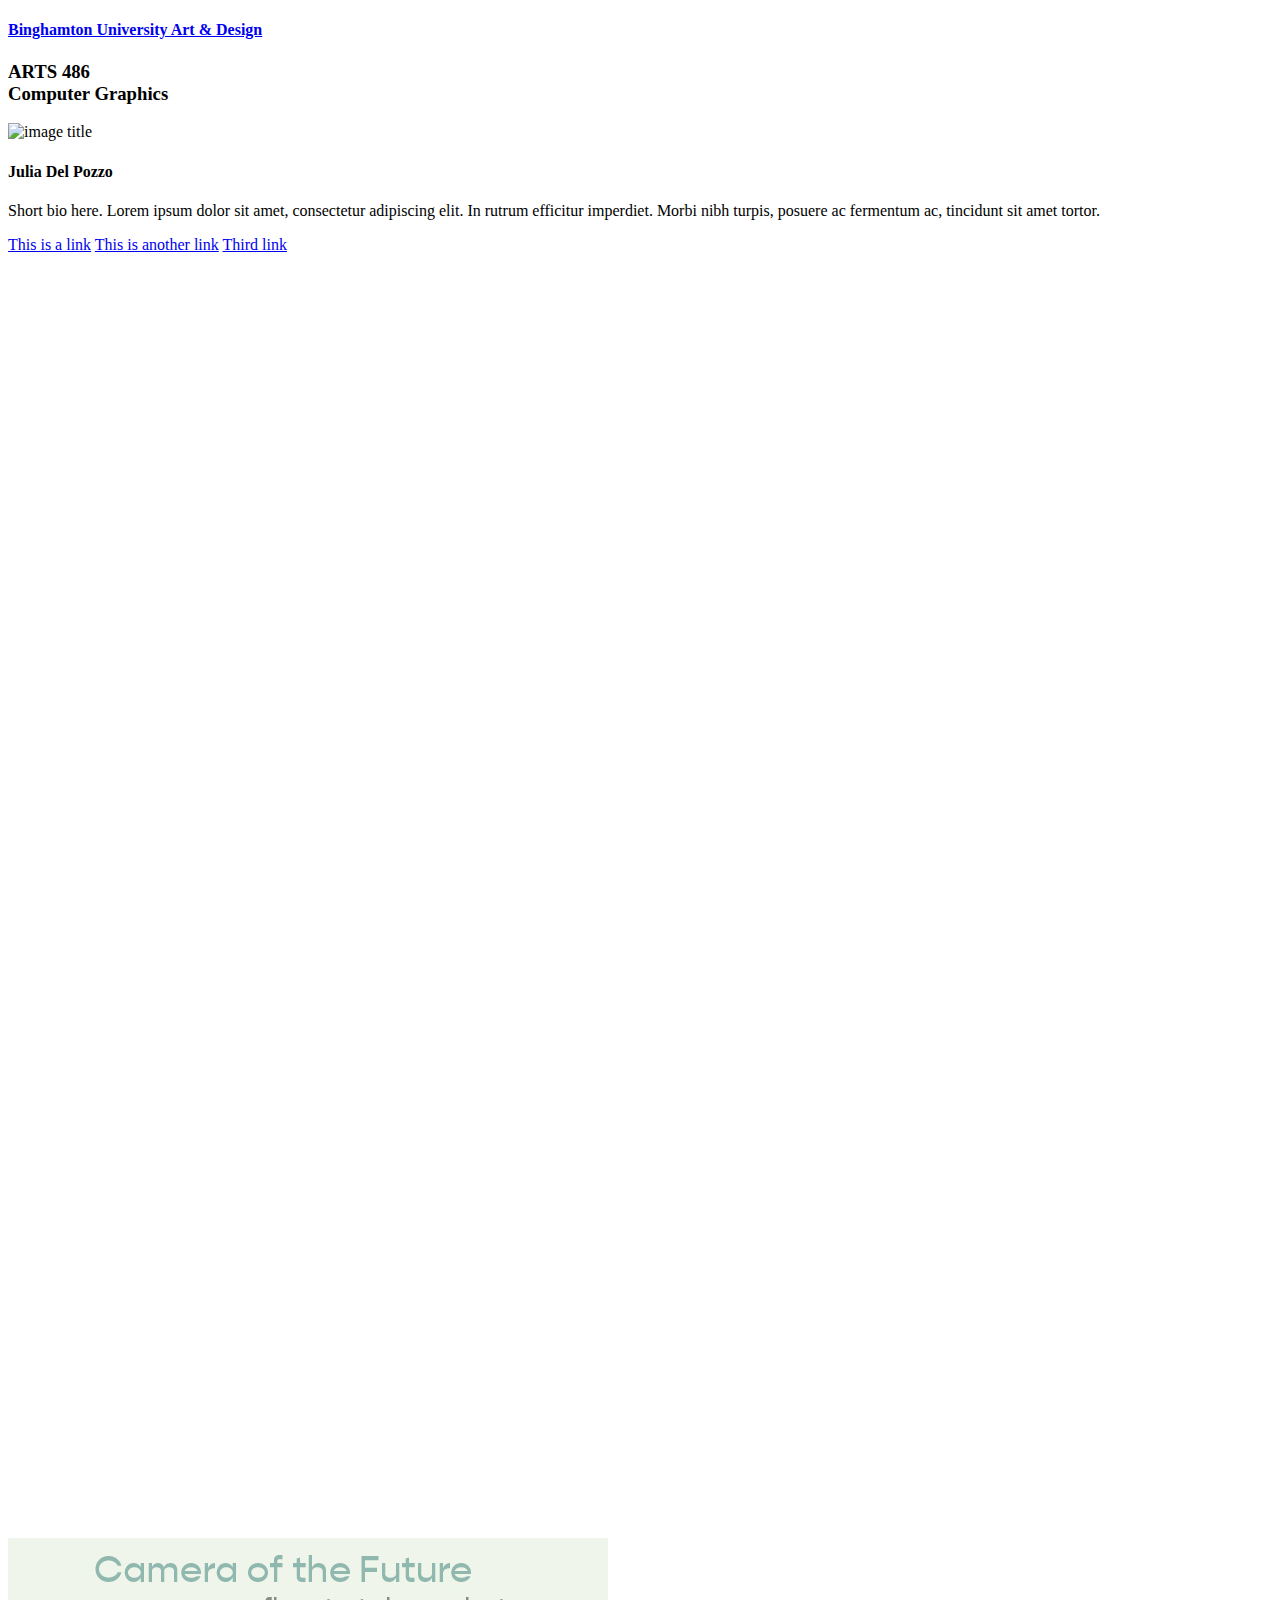
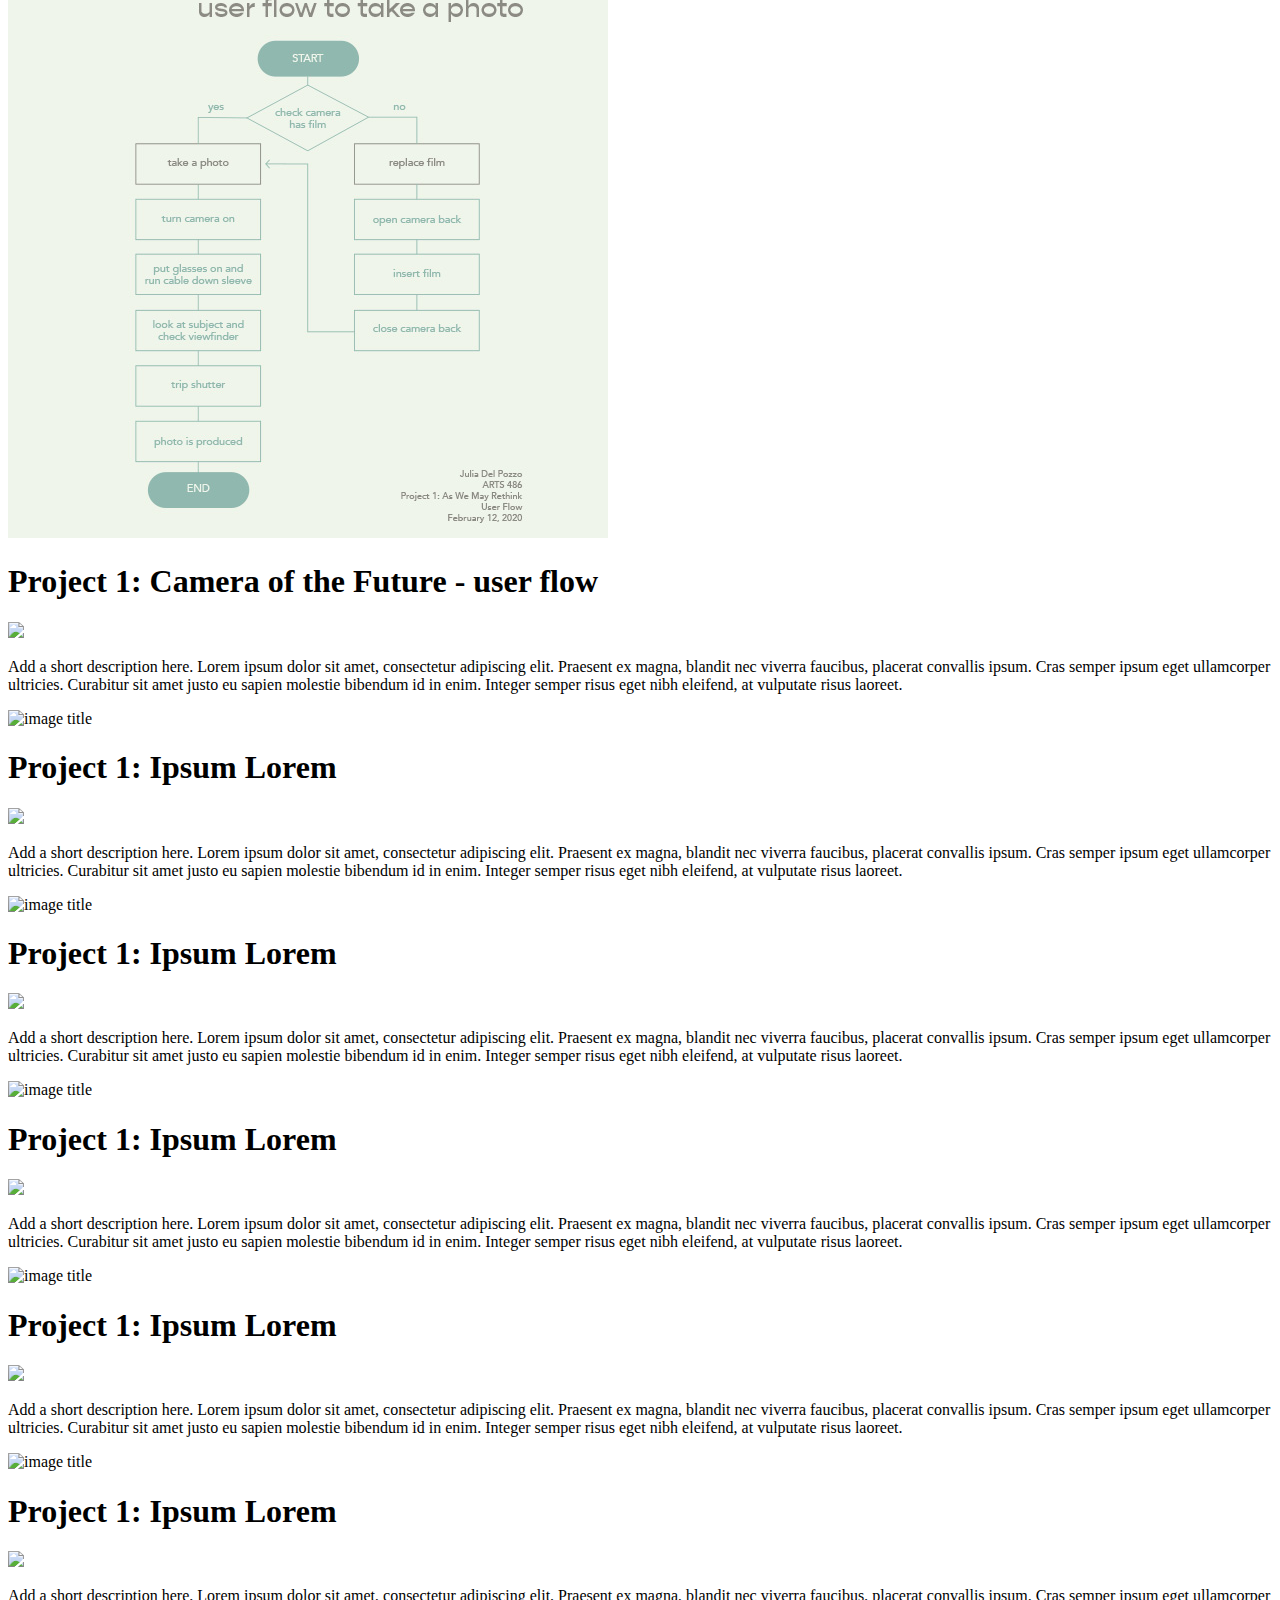
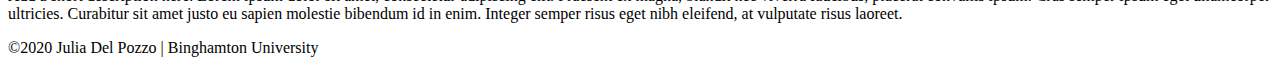
==== index.html @ 7886315d "updated user flow" ====
<!doctype html>
<html lang="en">
	<head>
		<meta charset="utf-8">
    <meta name="viewport" content="width=device-width, initial-scale=1.0">
		<title>ARTS 486 Journal | Julia Del Pozzo</title>
		<link rel="stylesheet" href="css/normalize.css">
		<link rel="stylesheet" href="css/grid-utils.css">
		<link rel="stylesheet" href="css/style.css">
		<link href="https://fonts.googleapis.com/css?family=Roboto|Roboto+Mono:300,700,700i&display=fallback" rel="stylesheet">
		<script src="https://cdnjs.cloudflare.com/ajax/libs/jquery/3.4.1/jquery.min.js" integrity="sha256-CSXorXvZcTkaix6Yvo6HppcZGetbYMGWSFlBw8HfCJo=" crossorigin="anonymous"></script>
		<script src="js/main.js"></script>
	</head>

	<body>

		<div id="masthead">
			<h4><a href="http://binghamton-design.com/">Binghamton University Art & Design</a></h4>
		</div>

		<div class="wrapper">

			<div class="grid thumbs">

				<div class="width-12-12-m width-4-12 height-8" id="aside">
					<div class="aside-holder">
						<div class="thumb-box">
							<h3>ARTS 486<br />
							Computer Graphics</h3>
							<div class="half">
								<img class="r-image" src="https://via.placeholder.com/700" title="image title" />
							</div>
							<div class="half">
								<h4>Julia Del Pozzo</h4>
								<p>Short bio here. Lorem ipsum dolor sit amet, consectetur adipiscing elit. In rutrum efficitur imperdiet. Morbi nibh turpis, posuere ac fermentum ac, tincidunt sit amet tortor.</p>
								<p>
									<a href="http://binghamton.edu" target="_blank">This is a link</a> <a href="http://binghamton.edu" target="_blank">This is another link</a> <a href="http://binghamton.edu" target="_blank">Third link</a>
								</p>
							</div>
						</div>
					</div>
				</div>

				<div class="overlay-holder hidden">
					<div class="overlay">
						<div class="close-holder"><div title="close" id="close"><svg id="close-icon" data-name="close-icon" xmlns="http://www.w3.org/2000/svg" viewBox="0 0 23.21 23.21"><title>close</title><line x1="1" y1="1" x2="22.21" y2="22.21" stroke-linecap="round" stroke-miterlimit="10" stroke-width="2"/><line x1="1" y1="22.21" x2="22.21" y2="1" stroke-linecap="round" stroke-miterlimit="10" stroke-width="2"/></svg></div></div>
						<div class="body">
						</div>
					</div>
				</div>

				<div class="width-6-12-m width-4-12 thumb">
					<img class="r-image" src="images/user-flow-thumb.jpg" title="user flow thumbnail" />
					<div class="body">
						<h1>Project 1:  Camera of the Future - user flow</h1>
						<p><img class="r-image" src="https://via.placeholder.com/1600x900"></p>
						<p>Add a short description here. Lorem ipsum dolor sit amet, consectetur adipiscing elit. Praesent ex magna, blandit nec viverra faucibus, placerat convallis ipsum. Cras semper ipsum eget ullamcorper ultricies. Curabitur sit amet justo eu sapien molestie bibendum id in enim. Integer semper risus eget nibh eleifend, at vulputate risus laoreet. 
						</p>
					</div>
				</div>
				<div class="width-6-12-m width-4-12 thumb">
					<img class="r-image" src="https://via.placeholder.com/600" title="image title" />
					<div class="body">
						<h1>Project 1:  Ipsum Lorem</h1>
						<p><img class="r-image" src="https://via.placeholder.com/1600x900"></p>
						<p>Add a short description here. Lorem ipsum dolor sit amet, consectetur adipiscing elit. Praesent ex magna, blandit nec viverra faucibus, placerat convallis ipsum. Cras semper ipsum eget ullamcorper ultricies. Curabitur sit amet justo eu sapien molestie bibendum id in enim. Integer semper risus eget nibh eleifend, at vulputate risus laoreet.
						</p>
					</div>
				</div>
				<div class="width-6-12-m width-4-12 thumb">
					<img class="r-image" src="https://via.placeholder.com/600" title="image title" />
					<div class="body">
						<h1>Project 1:  Ipsum Lorem</h1>
						<p><img class="r-image" src="https://via.placeholder.com/1600x900"></p>
						<p>Add a short description here. Lorem ipsum dolor sit amet, consectetur adipiscing elit. Praesent ex magna, blandit nec viverra faucibus, placerat convallis ipsum. Cras semper ipsum eget ullamcorper ultricies. Curabitur sit amet justo eu sapien molestie bibendum id in enim. Integer semper risus eget nibh eleifend, at vulputate risus laoreet.
						</p>
					</div>
				</div>
				<div class="width-6-12-m width-4-12 thumb">
					<img class="r-image" src="https://via.placeholder.com/600" title="image title" />
					<div class="body">
						<h1>Project 1:  Ipsum Lorem</h1>
						<p><img class="r-image" src="https://via.placeholder.com/1600x900"></p>
						<p>Add a short description here. Lorem ipsum dolor sit amet, consectetur adipiscing elit. Praesent ex magna, blandit nec viverra faucibus, placerat convallis ipsum. Cras semper ipsum eget ullamcorper ultricies. Curabitur sit amet justo eu sapien molestie bibendum id in enim. Integer semper risus eget nibh eleifend, at vulputate risus laoreet.
						</p>
					</div>
				</div>
				<div class="width-6-12-m width-4-12 thumb">
					<img class="r-image" src="https://via.placeholder.com/600" title="image title" />
					<div class="body">
						<h1>Project 1:  Ipsum Lorem</h1>
						<p><img class="r-image" src="https://via.placeholder.com/1600x900"></p>
						<p>Add a short description here. Lorem ipsum dolor sit amet, consectetur adipiscing elit. Praesent ex magna, blandit nec viverra faucibus, placerat convallis ipsum. Cras semper ipsum eget ullamcorper ultricies. Curabitur sit amet justo eu sapien molestie bibendum id in enim. Integer semper risus eget nibh eleifend, at vulputate risus laoreet.
						</p>
					</div>
				</div>
				<div class="width-6-12-m width-4-12 thumb">
					<img class="r-image" src="https://via.placeholder.com/600" title="image title" />
					<div class="body">
						<h1>Project 1:  Ipsum Lorem</h1>
						<p><img class="r-image" src="https://via.placeholder.com/1600x900"></p>
						<p>Add a short description here. Lorem ipsum dolor sit amet, consectetur adipiscing elit. Praesent ex magna, blandit nec viverra faucibus, placerat convallis ipsum. Cras semper ipsum eget ullamcorper ultricies. Curabitur sit amet justo eu sapien molestie bibendum id in enim. Integer semper risus eget nibh eleifend, at vulputate risus laoreet.
						</p>
					</div>
				</div>
			</div>
		</div>

		<div id="footer">
			<p>©2020 Julia Del Pozzo | Binghamton University</p>
		</div>

	</body>
</html>
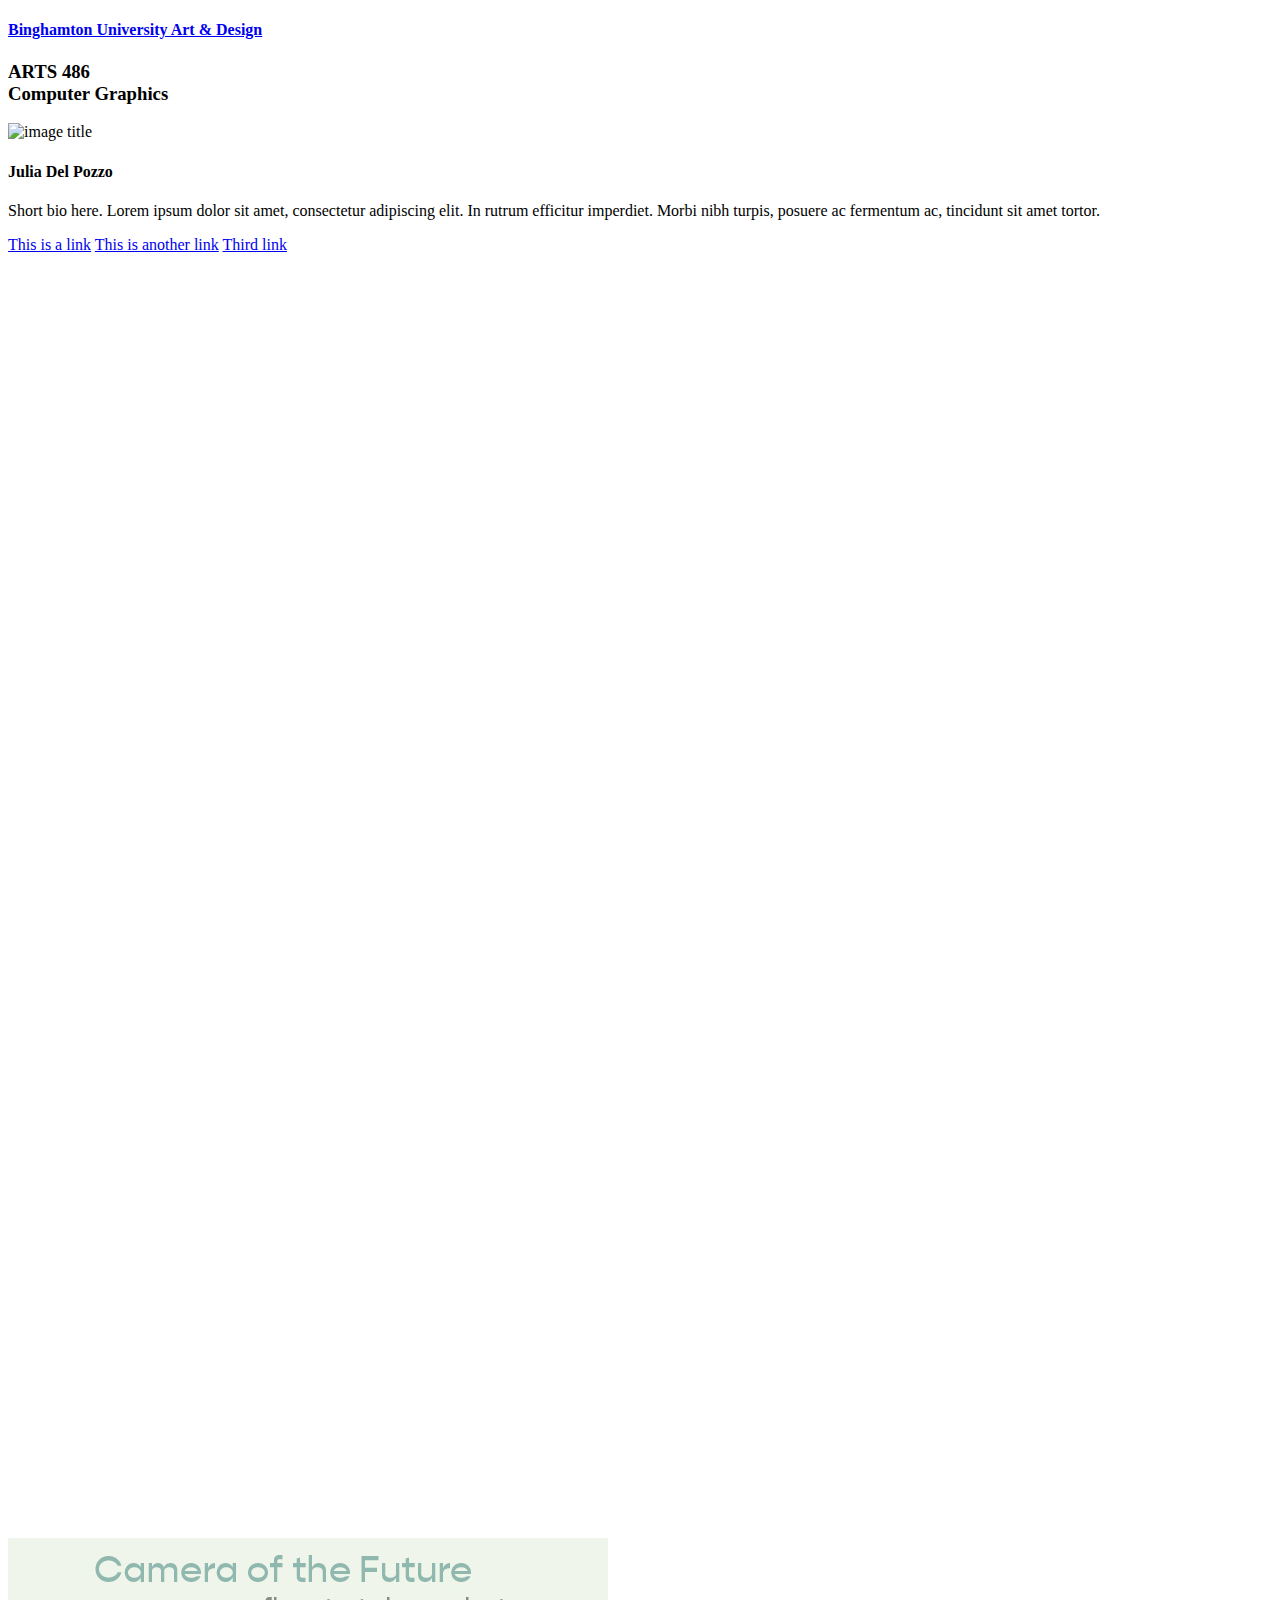
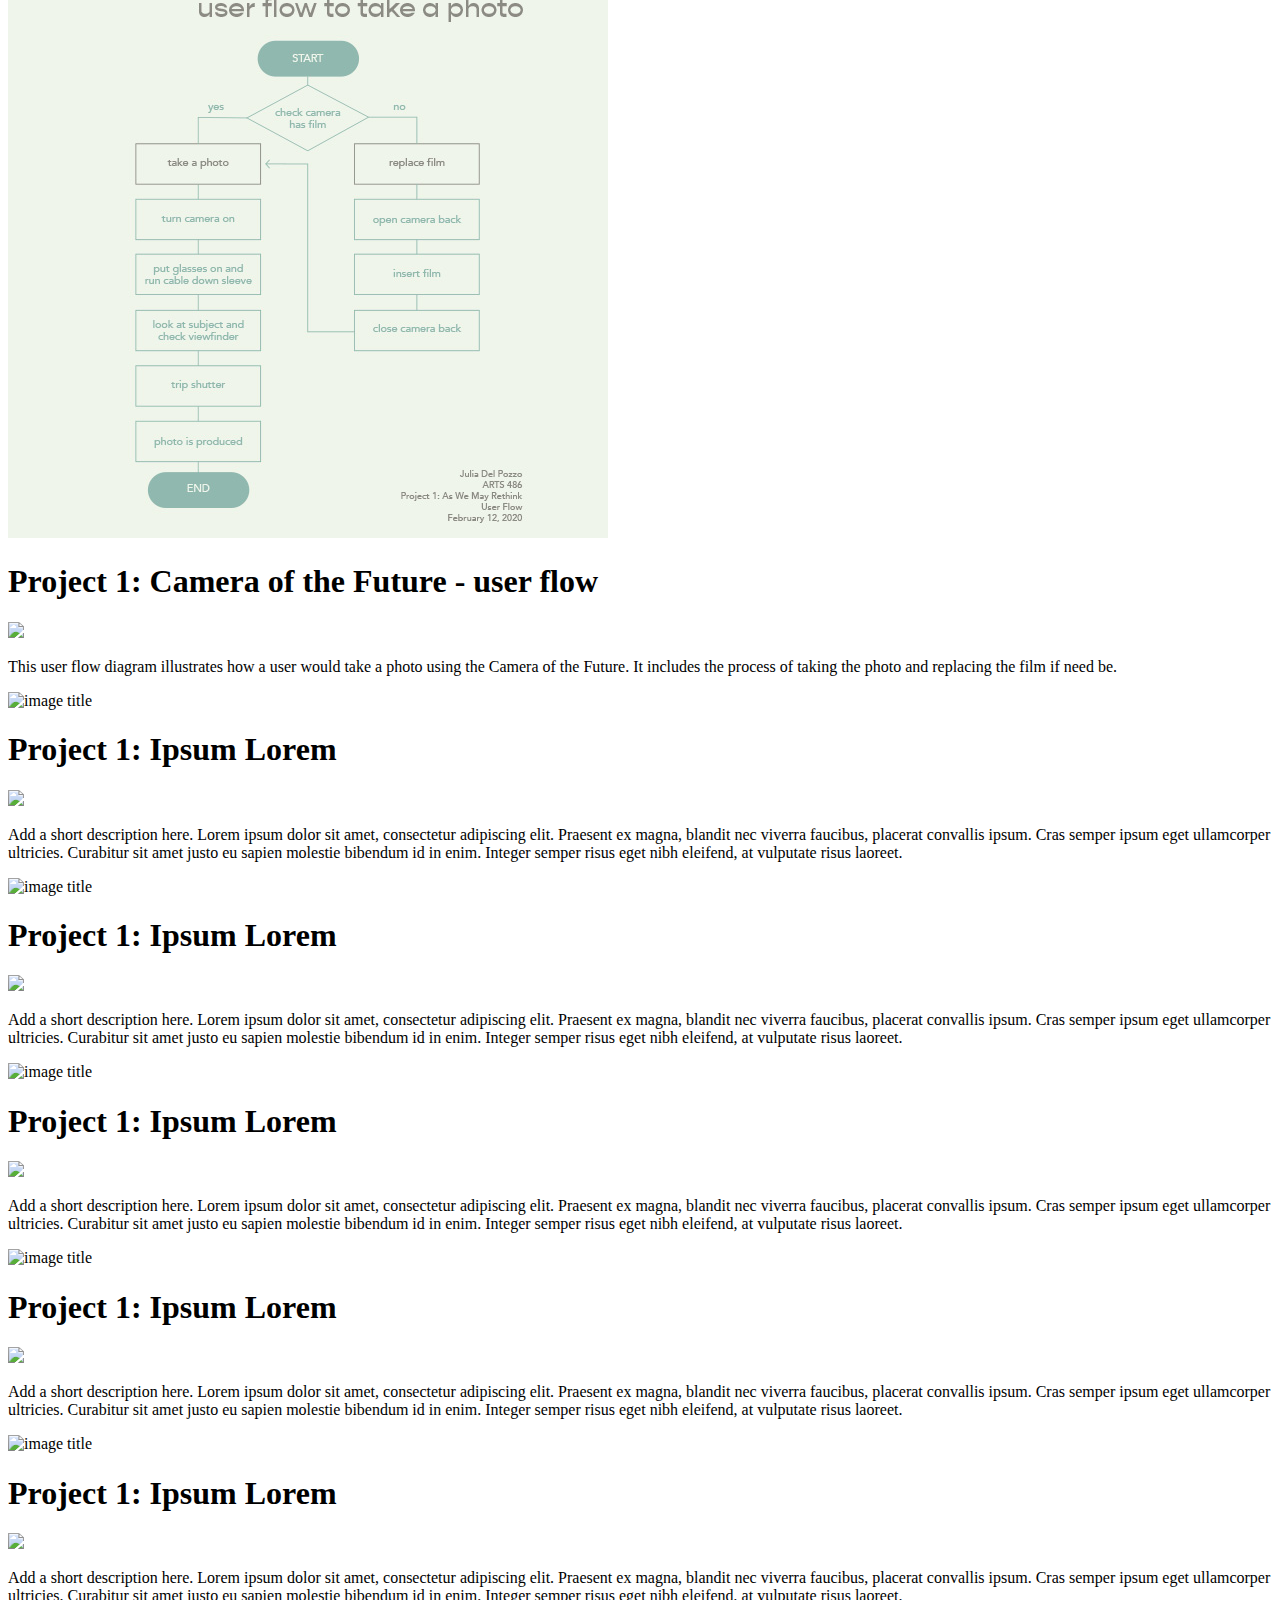
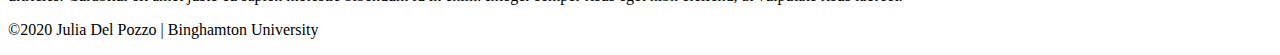
==== commit 24941bdf: "updated description for user flow" ====
--- a/index.html
+++ b/index.html
@@ -53,8 +53,8 @@
 					<img class="r-image" src="images/user-flow-thumb.jpg" title="user flow thumbnail" />
 					<div class="body">
 						<h1>Project 1:  Camera of the Future - user flow</h1>
-						<p><img class="r-image" src="https://via.placeholder.com/1600x900"></p>
-						<p>Add a short description here. Lorem ipsum dolor sit amet, consectetur adipiscing elit. Praesent ex magna, blandit nec viverra faucibus, placerat convallis ipsum. Cras semper ipsum eget ullamcorper ultricies. Curabitur sit amet justo eu sapien molestie bibendum id in enim. Integer semper risus eget nibh eleifend, at vulputate risus laoreet. 
+						<p><img class="r-image" src="images/user-flow.pdf"></p>
+						<p>This user flow diagram illustrates how a user would take a photo using the Camera of the Future. It includes the process of taking the photo and replacing the film if need be. 
 						</p>
 					</div>
 				</div>
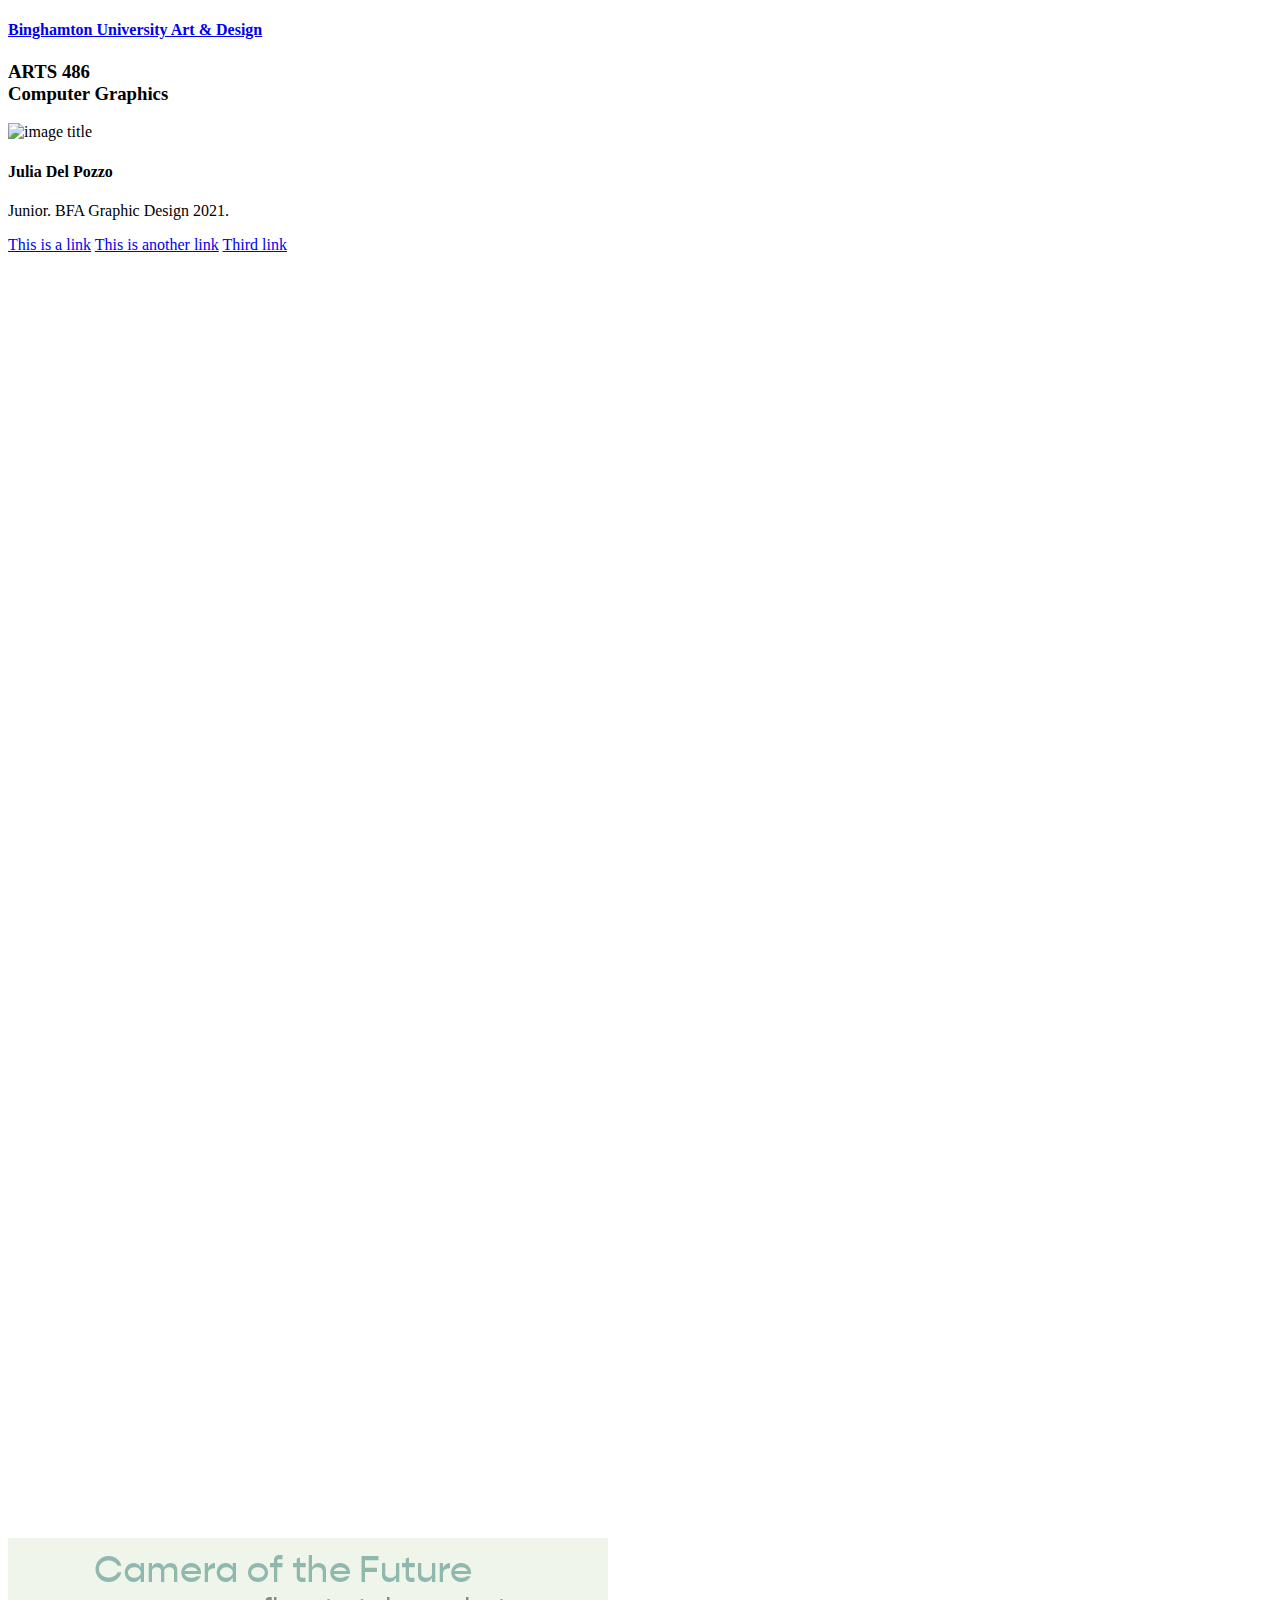
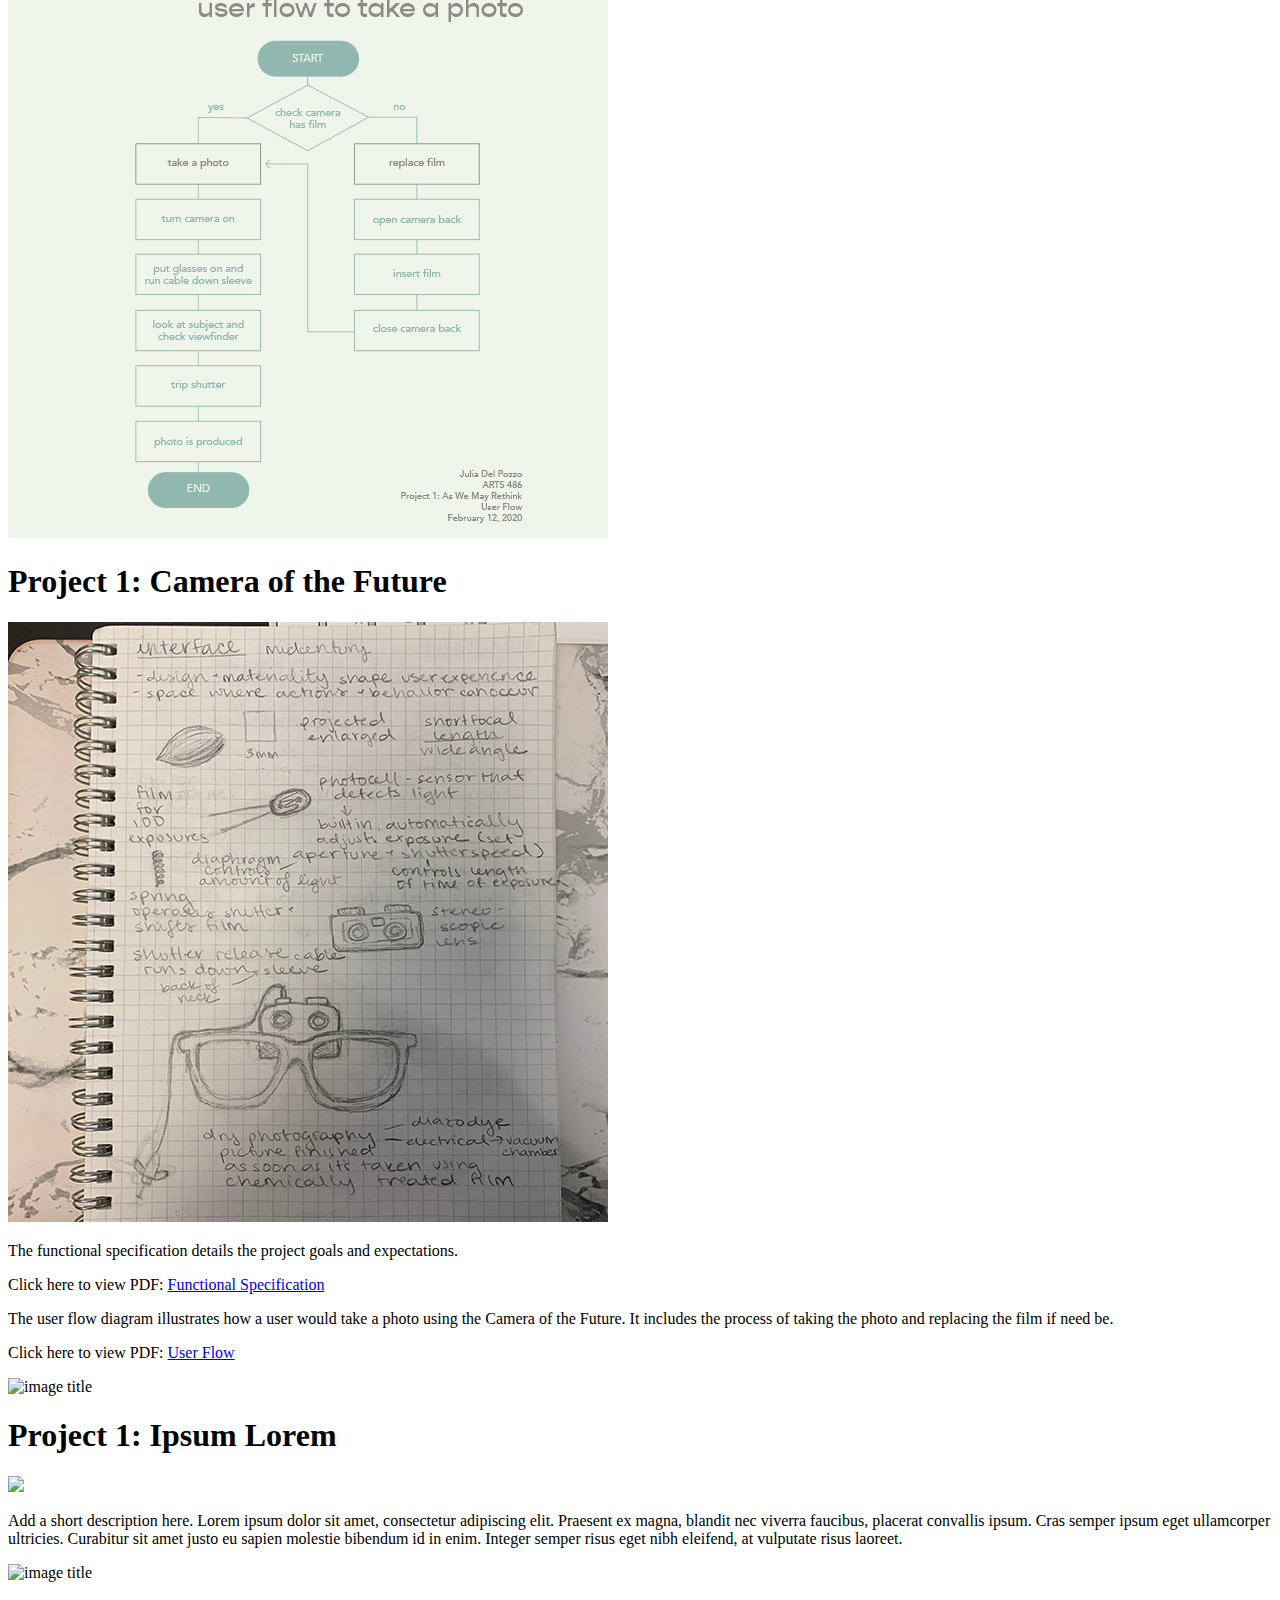
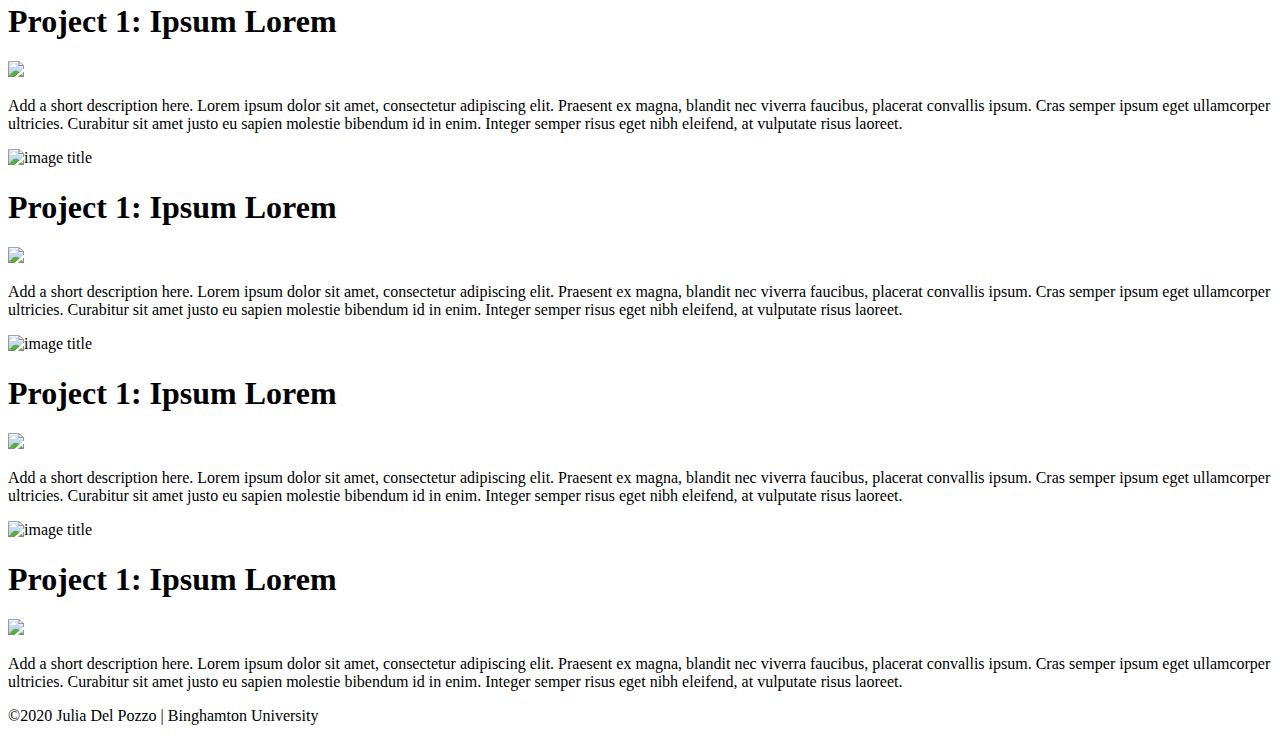
==== commit fee957f7: "added to project 1" ====
--- a/index.html
+++ b/index.html
@@ -32,7 +32,7 @@
 							</div>
 							<div class="half">
 								<h4>Julia Del Pozzo</h4>
-								<p>Short bio here. Lorem ipsum dolor sit amet, consectetur adipiscing elit. In rutrum efficitur imperdiet. Morbi nibh turpis, posuere ac fermentum ac, tincidunt sit amet tortor.</p>
+								<p>Junior. BFA Graphic Design 2021.</p>
 								<p>
 									<a href="http://binghamton.edu" target="_blank">This is a link</a> <a href="http://binghamton.edu" target="_blank">This is another link</a> <a href="http://binghamton.edu" target="_blank">Third link</a>
 								</p>
@@ -52,10 +52,12 @@
 				<div class="width-6-12-m width-4-12 thumb">
 					<img class="r-image" src="images/user-flow-thumb.jpg" title="user flow thumbnail" />
 					<div class="body">
-						<h1>Project 1:  Camera of the Future - user flow</h1>
-						<p><img class="r-image" src="images/user-flow.pdf"></p>
-						<p>This user flow diagram illustrates how a user would take a photo using the Camera of the Future. It includes the process of taking the photo and replacing the film if need be. 
-						</p>
+						<h1>Project 1:  Camera of the Future</h1>
+						<p><img class="r-image" src="images/camera-sketch.jpg"></p>
+						<p>The functional specification details the project goals and expectations.</p>
+						<p>Click here to view PDF: <a href="images/func-spec.pdf">Functional Specification</a></p>
+						<p>The user flow diagram illustrates how a user would take a photo using the Camera of the Future. It includes the process of taking the photo and replacing the film if need be.</p>
+						<p>Click here to view PDF: <a href="images/user-flow.pdf">User Flow</a></p>
 					</div>
 				</div>
 				<div class="width-6-12-m width-4-12 thumb">
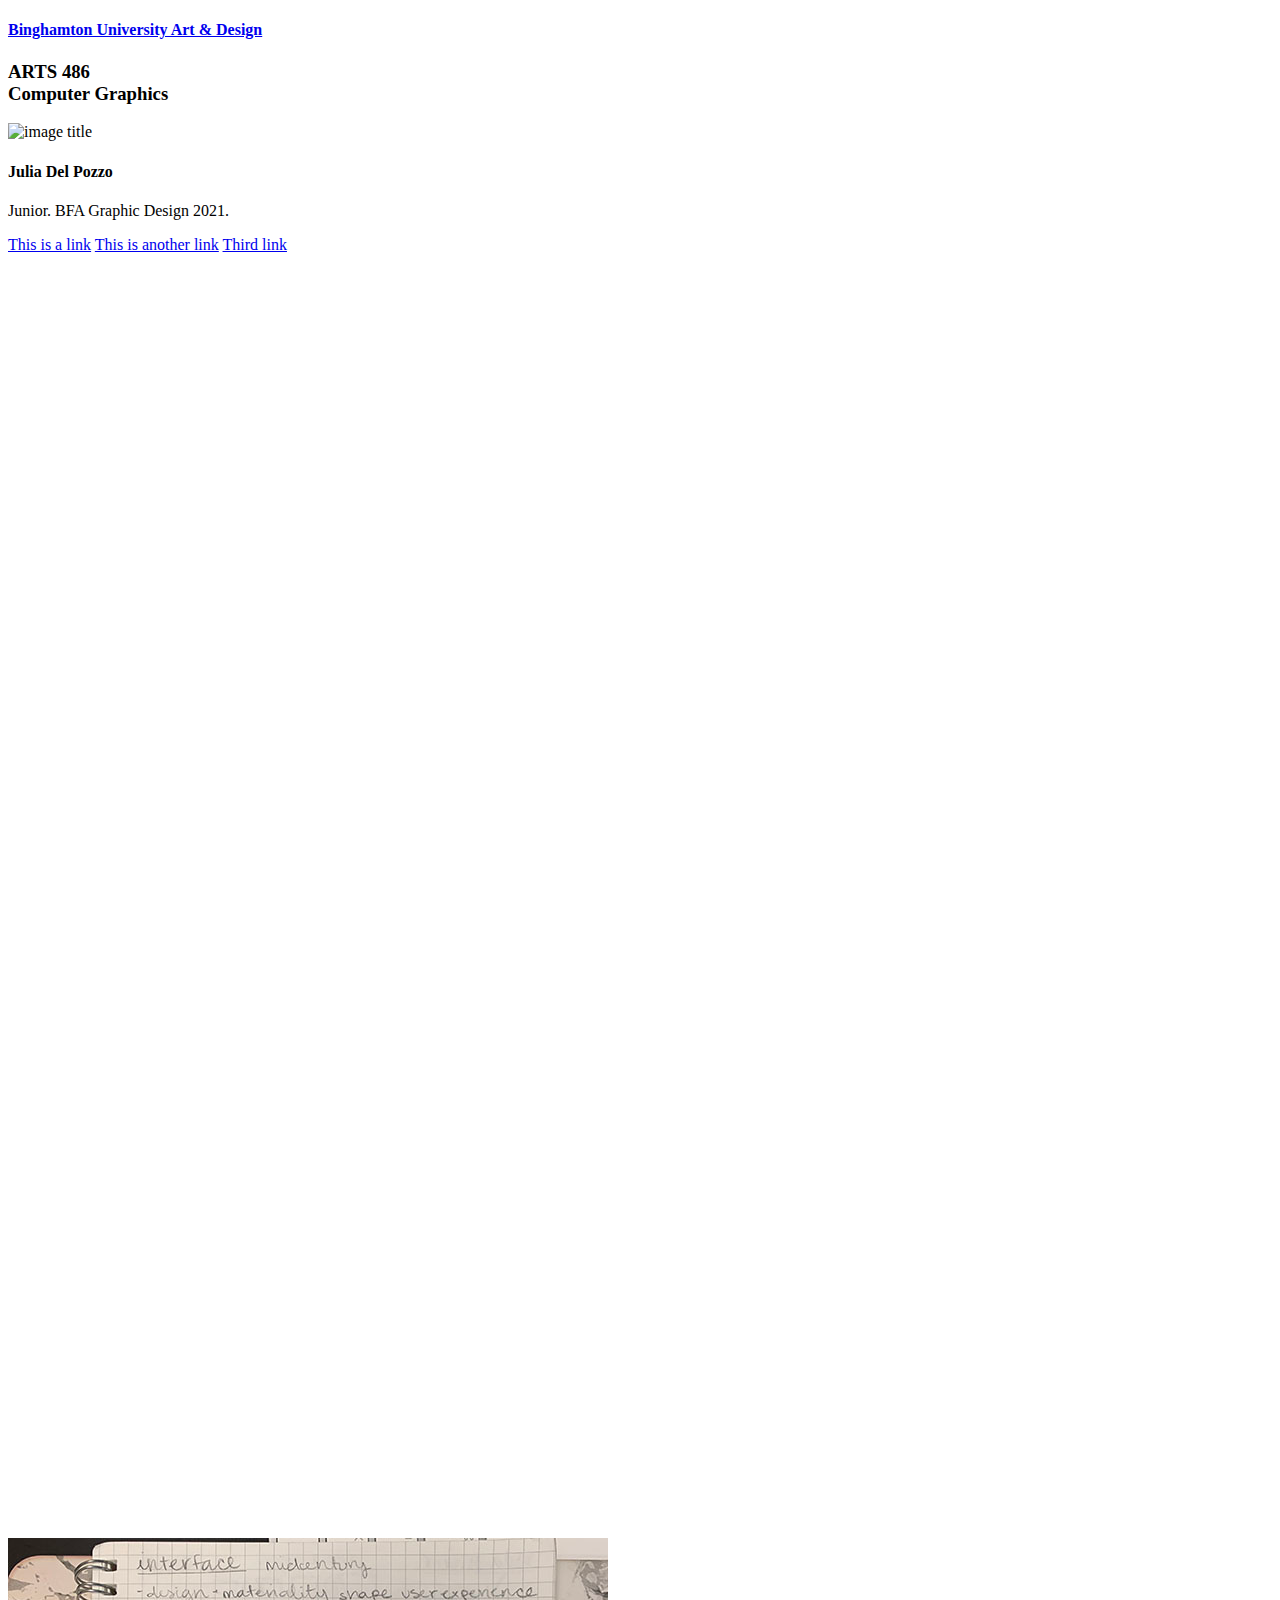
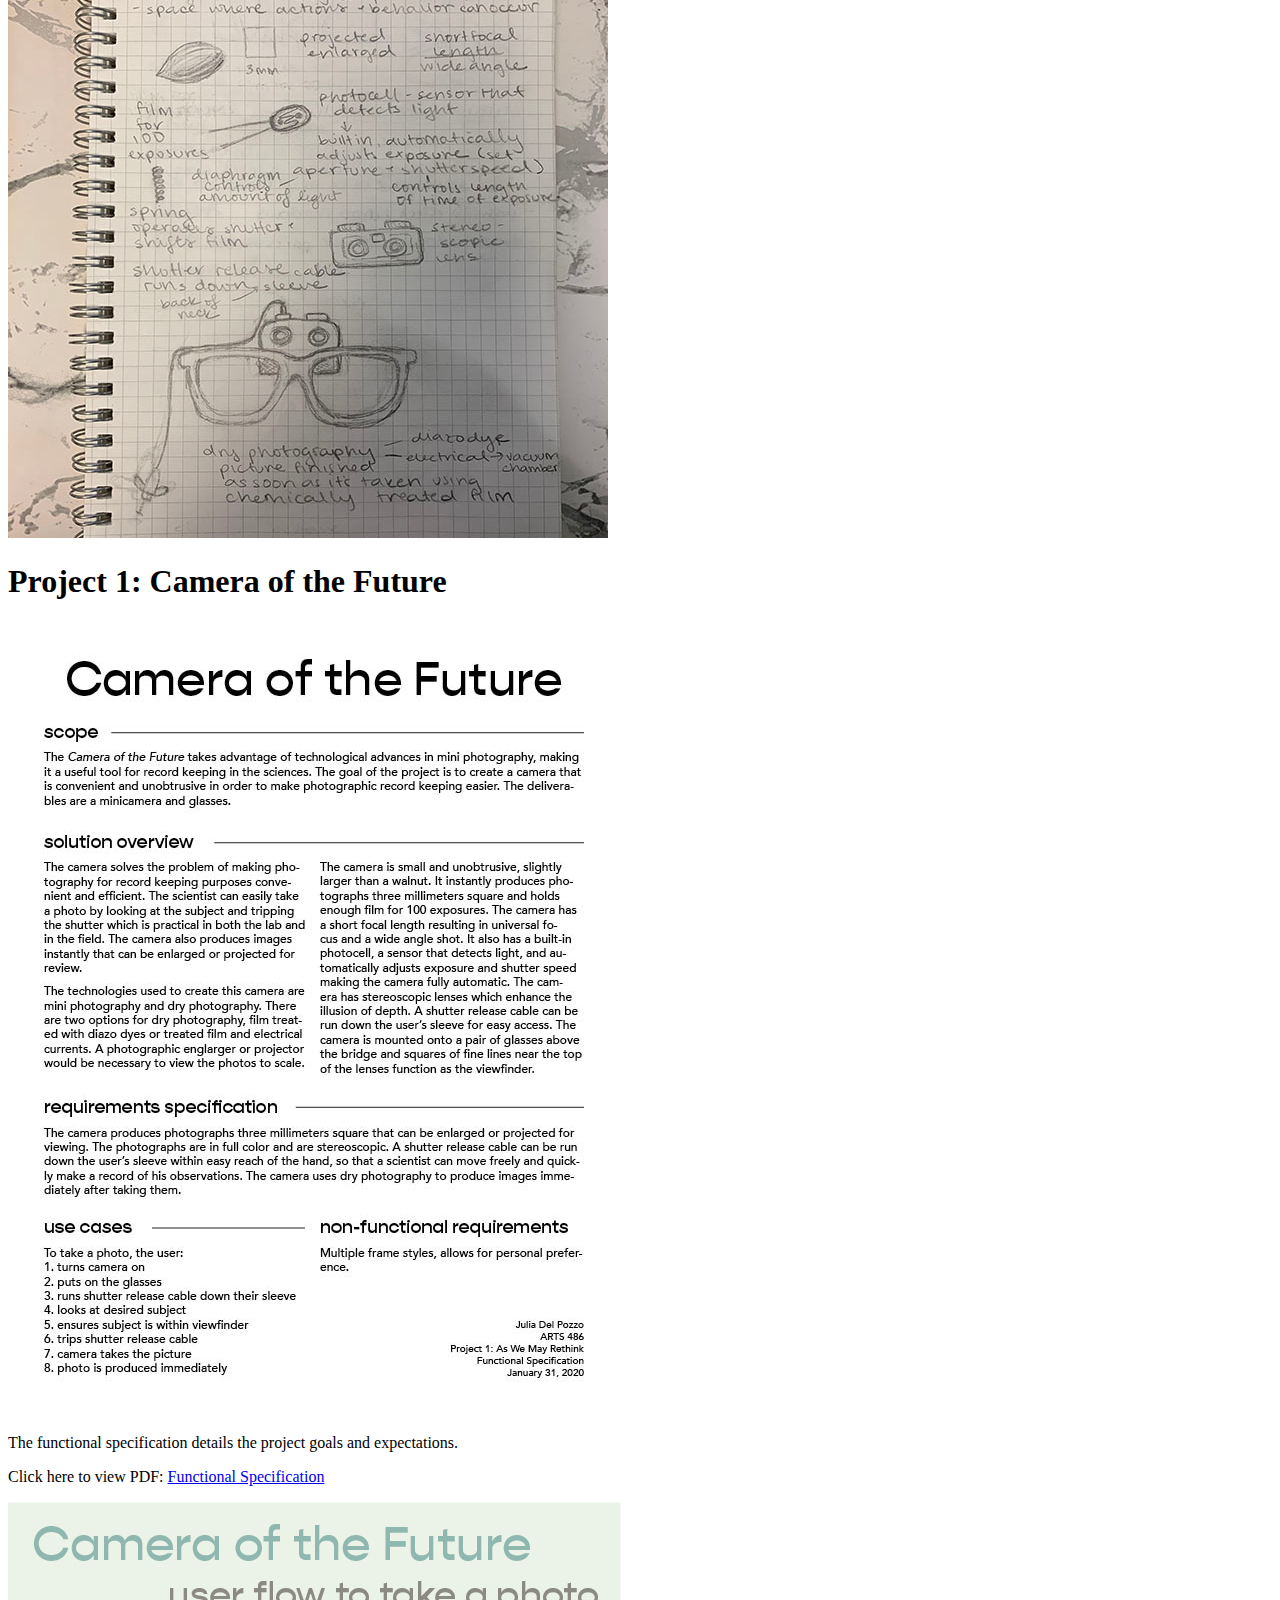
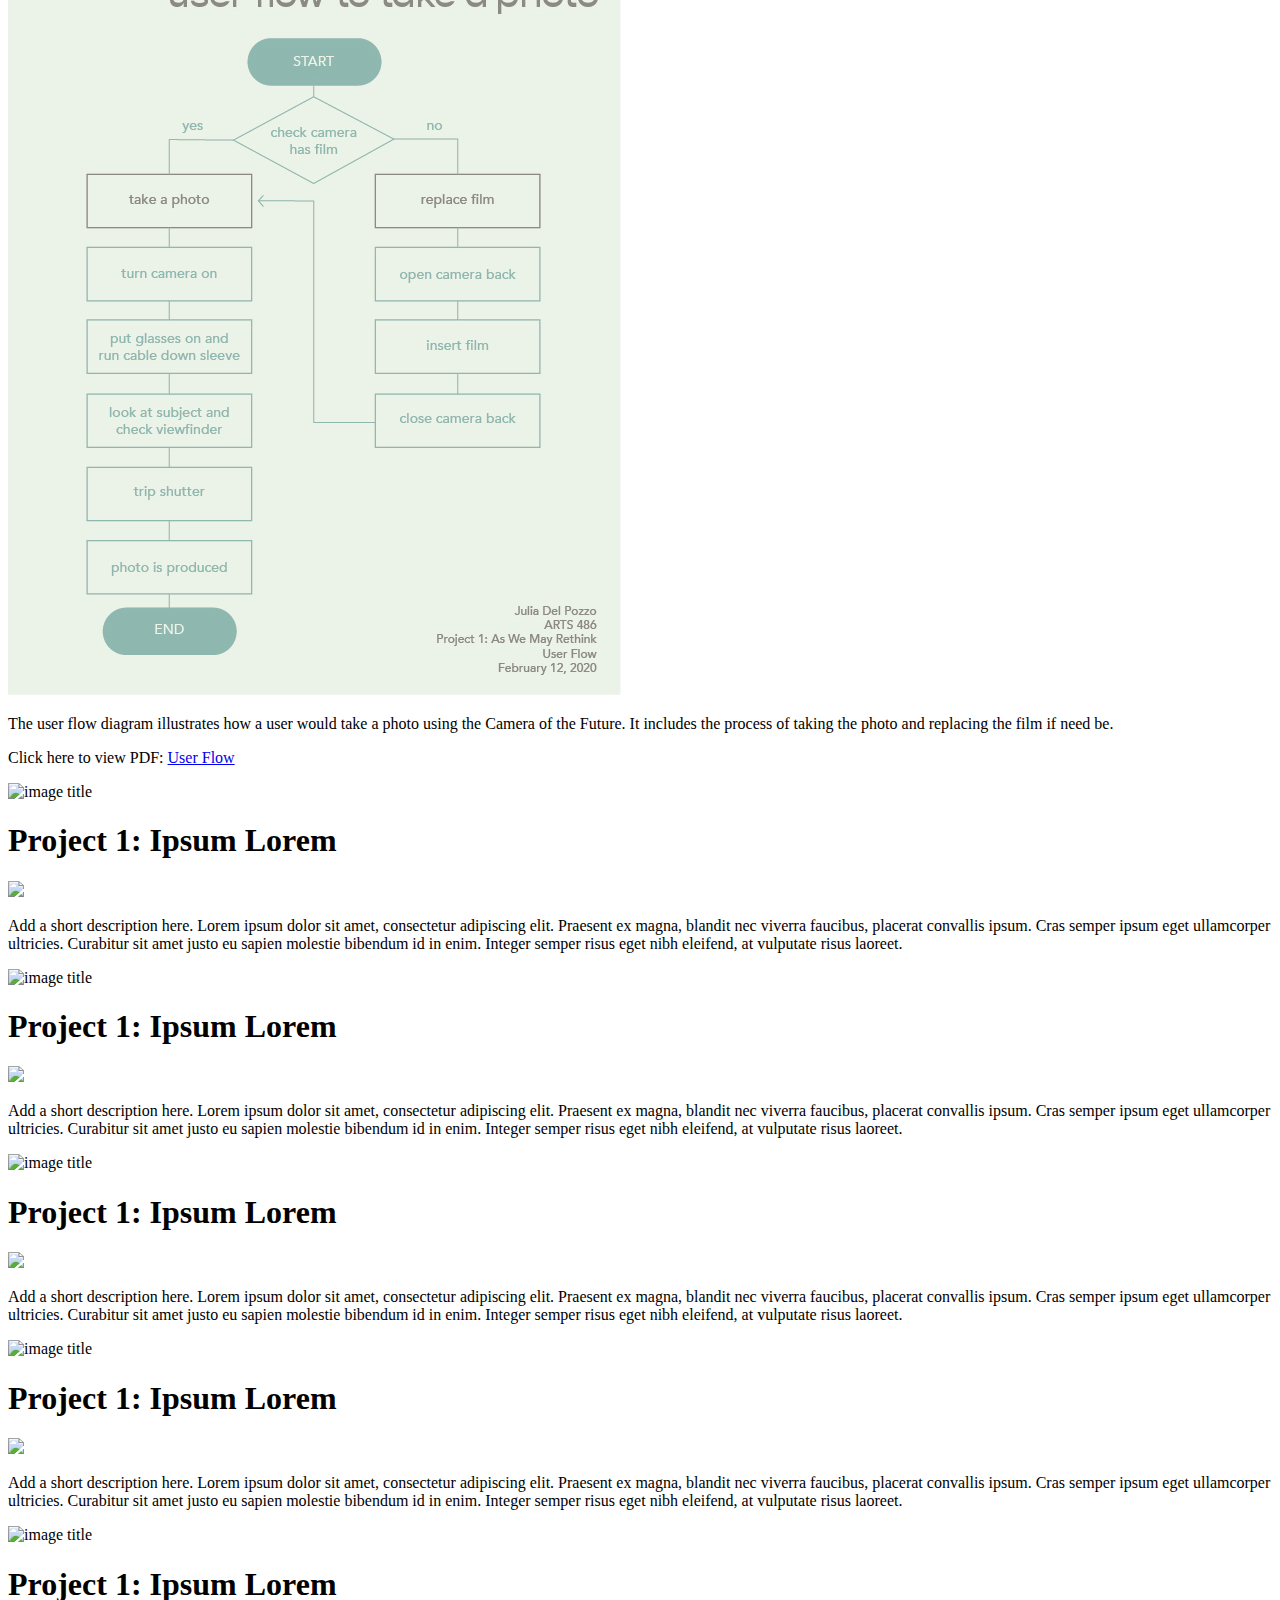
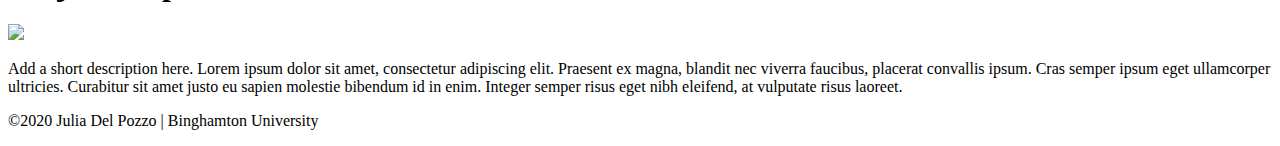
==== commit 7b829200: "added images" ====
--- a/index.html
+++ b/index.html
@@ -50,12 +50,13 @@
 				</div>
 
 				<div class="width-6-12-m width-4-12 thumb">
-					<img class="r-image" src="images/user-flow-thumb.jpg" title="user flow thumbnail" />
+					<img class="r-image" src="images/camera-sketch.jpg" title="sketch thumbnail" />
 					<div class="body">
 						<h1>Project 1:  Camera of the Future</h1>
-						<p><img class="r-image" src="images/camera-sketch.jpg"></p>
+						<p><img class="r-image" src="images/func-spec.jpg"></p>
 						<p>The functional specification details the project goals and expectations.</p>
 						<p>Click here to view PDF: <a href="images/func-spec.pdf">Functional Specification</a></p>
+						<p><img class="r-image" src="images/user-flow.jpg"></p>
 						<p>The user flow diagram illustrates how a user would take a photo using the Camera of the Future. It includes the process of taking the photo and replacing the film if need be.</p>
 						<p>Click here to view PDF: <a href="images/user-flow.pdf">User Flow</a></p>
 					</div>
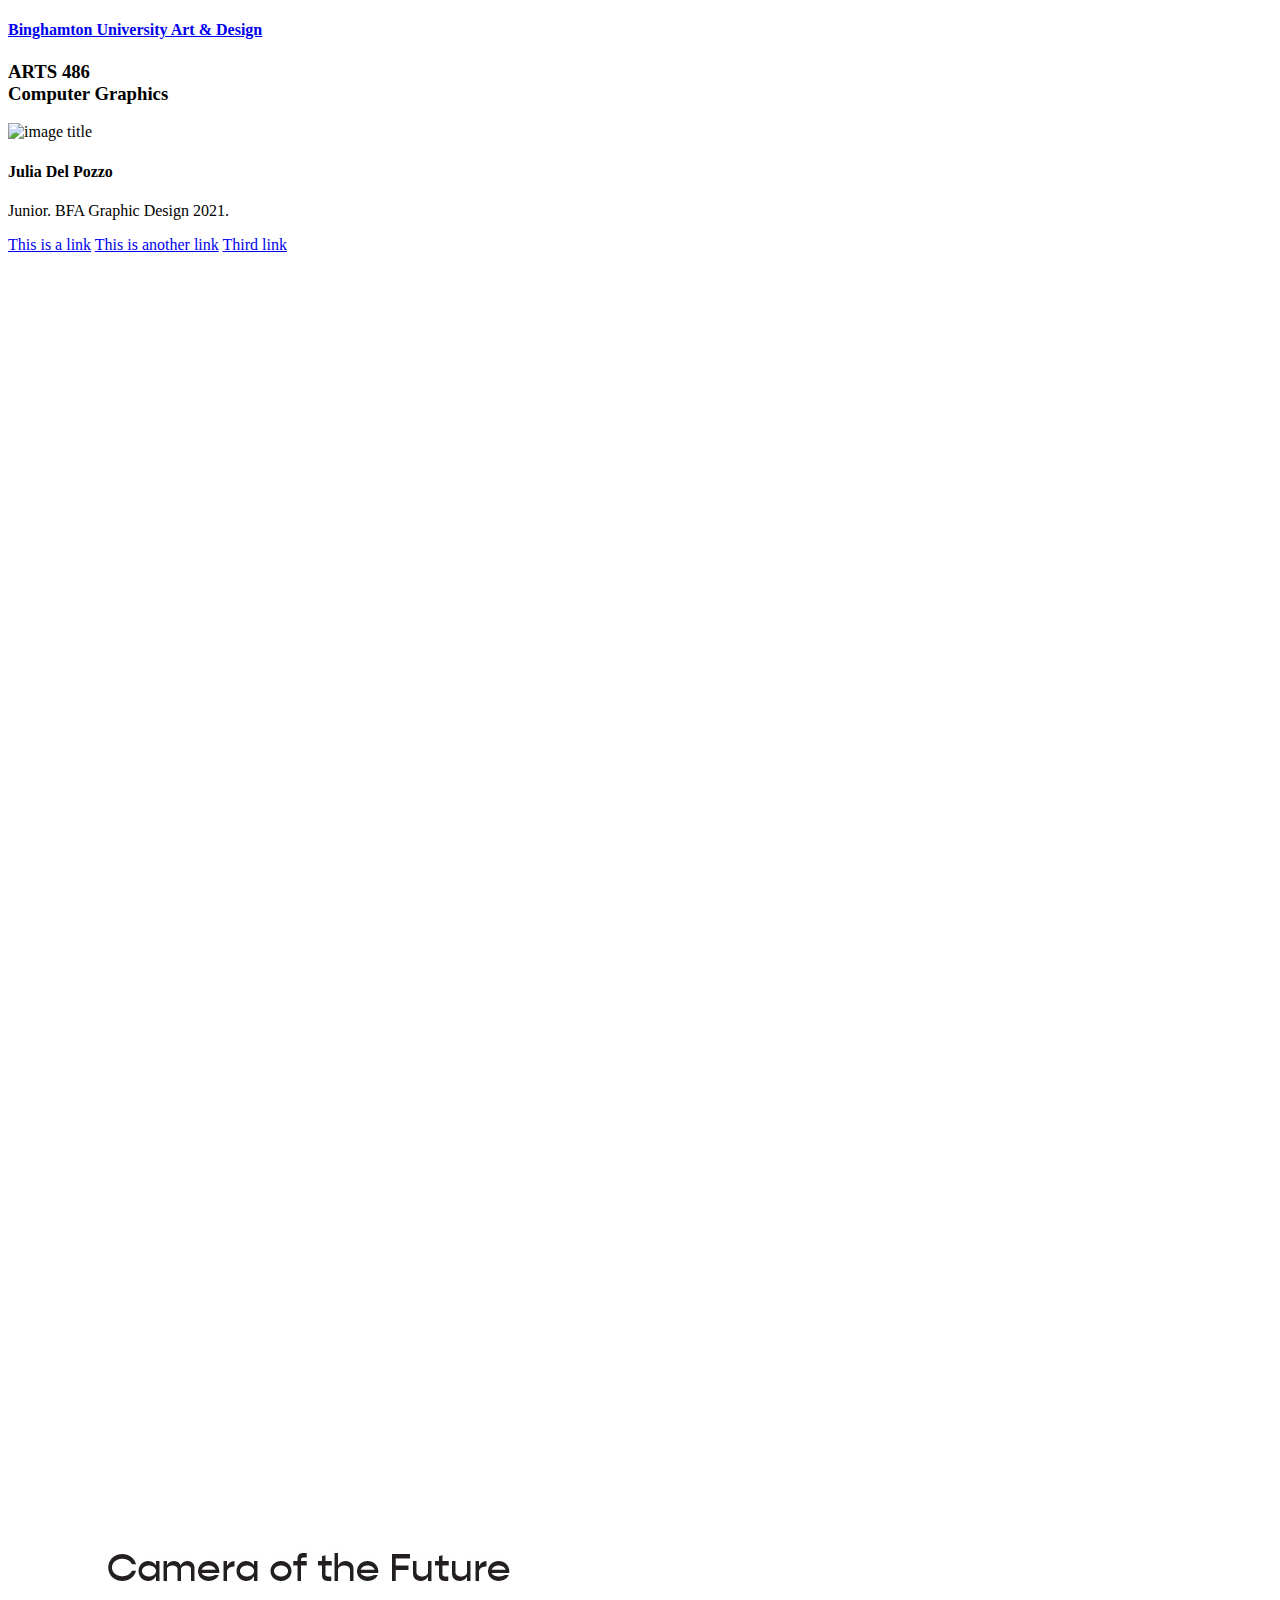
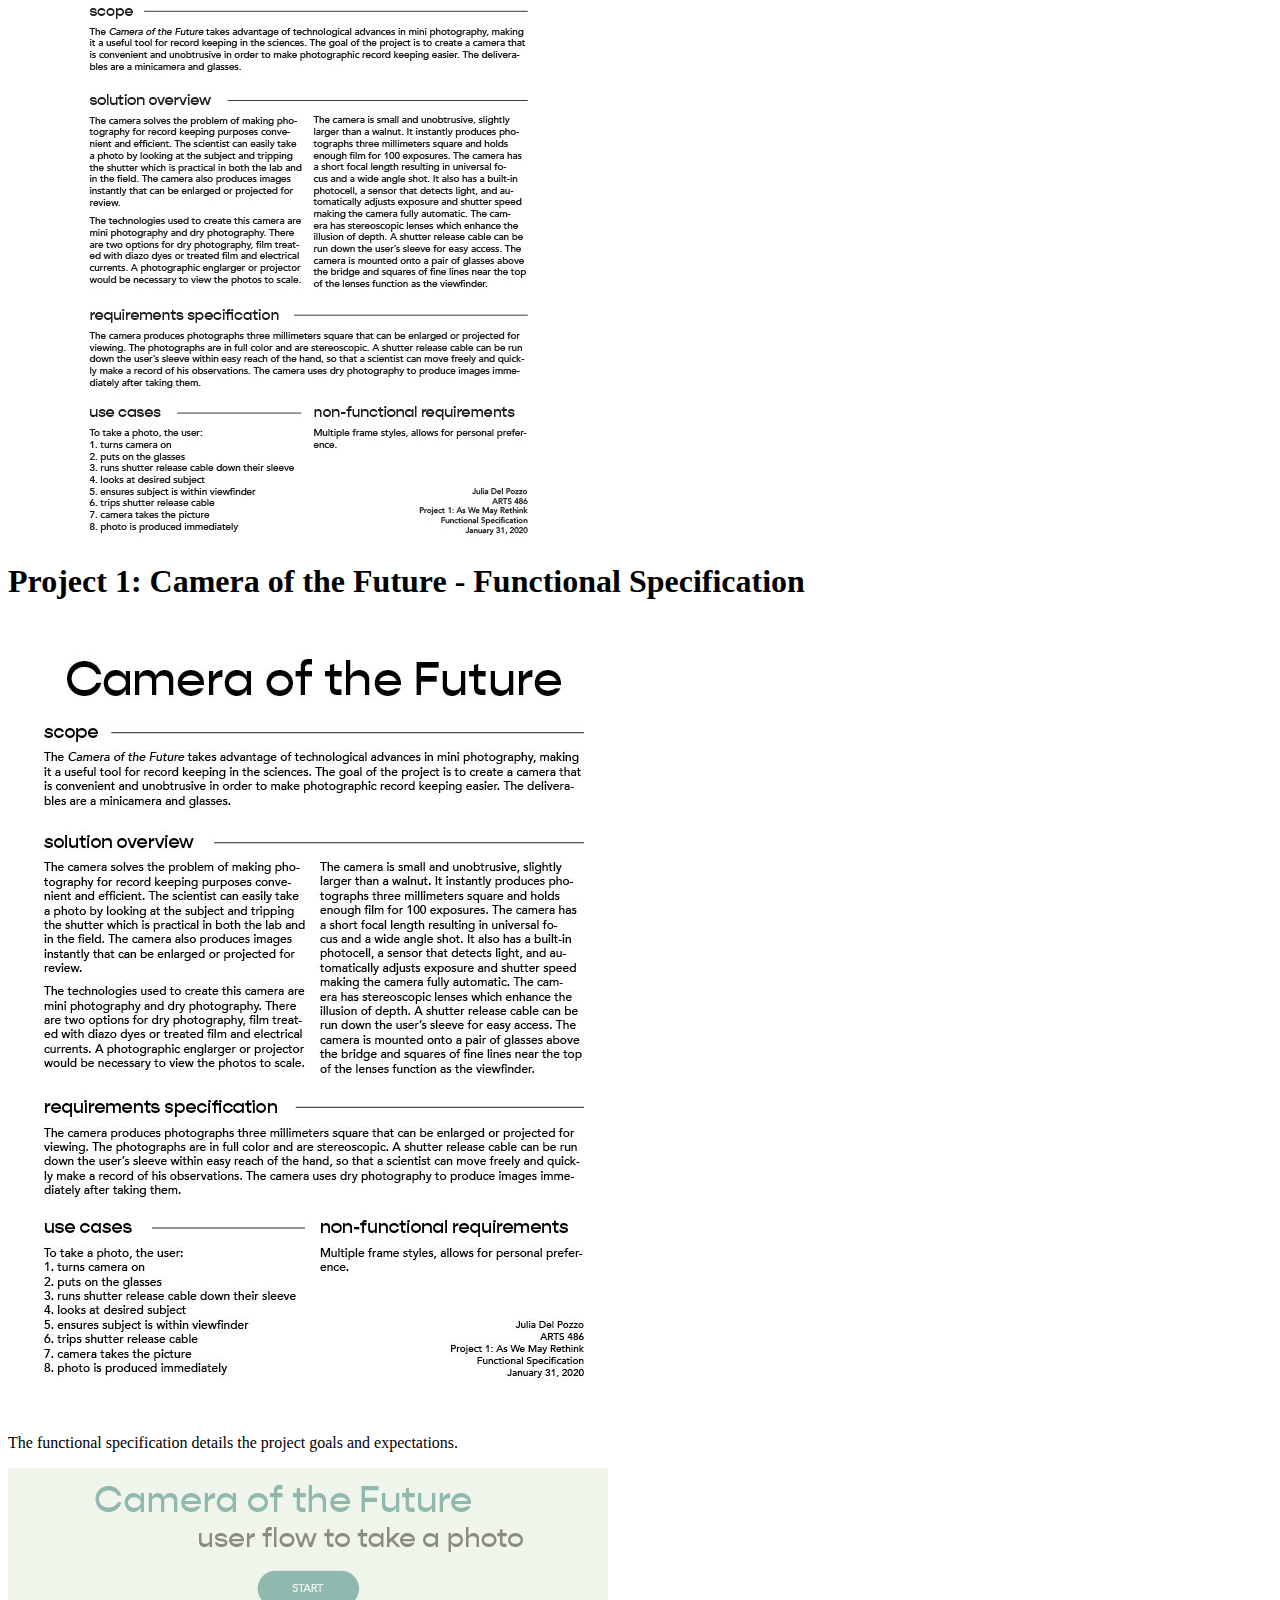
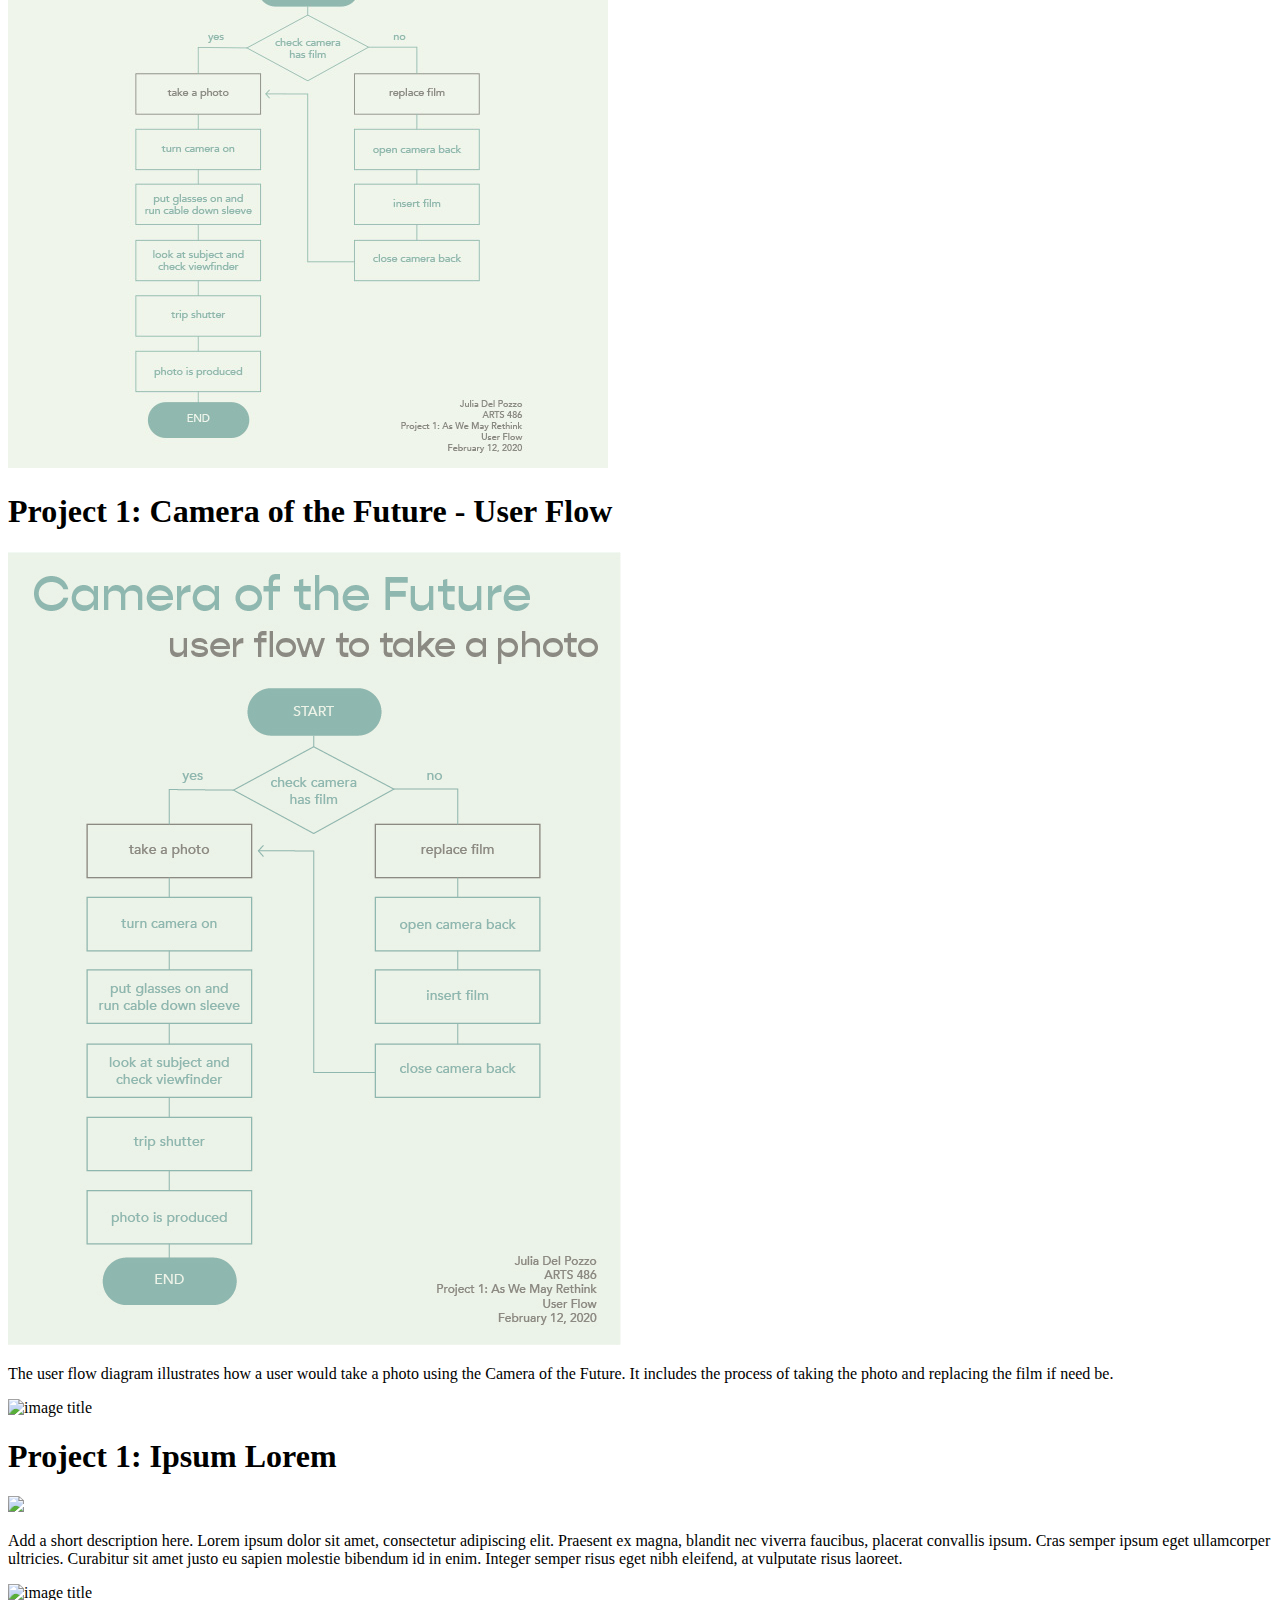
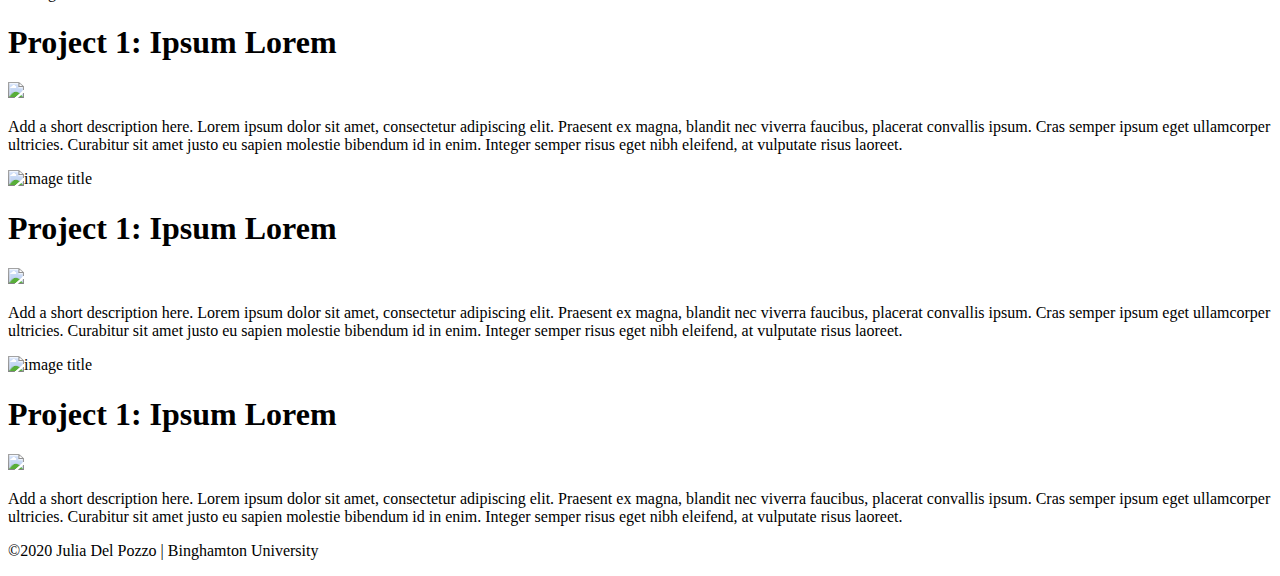
==== commit 1ed0f96b: "func spec and user flow" ====
--- a/index.html
+++ b/index.html
@@ -50,24 +50,19 @@
 				</div>
 
 				<div class="width-6-12-m width-4-12 thumb">
-					<img class="r-image" src="images/camera-sketch.jpg" title="sketch thumbnail" />
+					<img class="r-image" src="images/func-spec-thumb.jpg" title="func spec thumbnail" />
 					<div class="body">
-						<h1>Project 1:  Camera of the Future</h1>
-						<p><img class="r-image" src="images/func-spec.jpg"></p>
+						<h1>Project 1:  Camera of the Future - Functional Specification</h1>
+						<a href="images/func-spec.pdf"><img src="images/func-spec.jpg" /></a>
 						<p>The functional specification details the project goals and expectations.</p>
-						<p>Click here to view PDF: <a href="images/func-spec.pdf">Functional Specification</a></p>
-						<p><img class="r-image" src="images/user-flow.jpg"></p>
-						<p>The user flow diagram illustrates how a user would take a photo using the Camera of the Future. It includes the process of taking the photo and replacing the film if need be.</p>
-						<p>Click here to view PDF: <a href="images/user-flow.pdf">User Flow</a></p>
 					</div>
 				</div>
 				<div class="width-6-12-m width-4-12 thumb">
-					<img class="r-image" src="https://via.placeholder.com/600" title="image title" />
+					<img class="r-image" src="images/user-flow-thumb.jpg" title="user flow thumbnail" />
 					<div class="body">
-						<h1>Project 1:  Ipsum Lorem</h1>
-						<p><img class="r-image" src="https://via.placeholder.com/1600x900"></p>
-						<p>Add a short description here. Lorem ipsum dolor sit amet, consectetur adipiscing elit. Praesent ex magna, blandit nec viverra faucibus, placerat convallis ipsum. Cras semper ipsum eget ullamcorper ultricies. Curabitur sit amet justo eu sapien molestie bibendum id in enim. Integer semper risus eget nibh eleifend, at vulputate risus laoreet.
-						</p>
+						<h1>Project 1: Camera of the Future - User Flow</h1>
+						<a href="images/user-flow.pdf"><img src="images/user-flow.jpg" /></a>
+						<p>The user flow diagram illustrates how a user would take a photo using the Camera of the Future. It includes the process of taking the photo and replacing the film if need be.</p>
 					</div>
 				</div>
 				<div class="width-6-12-m width-4-12 thumb">
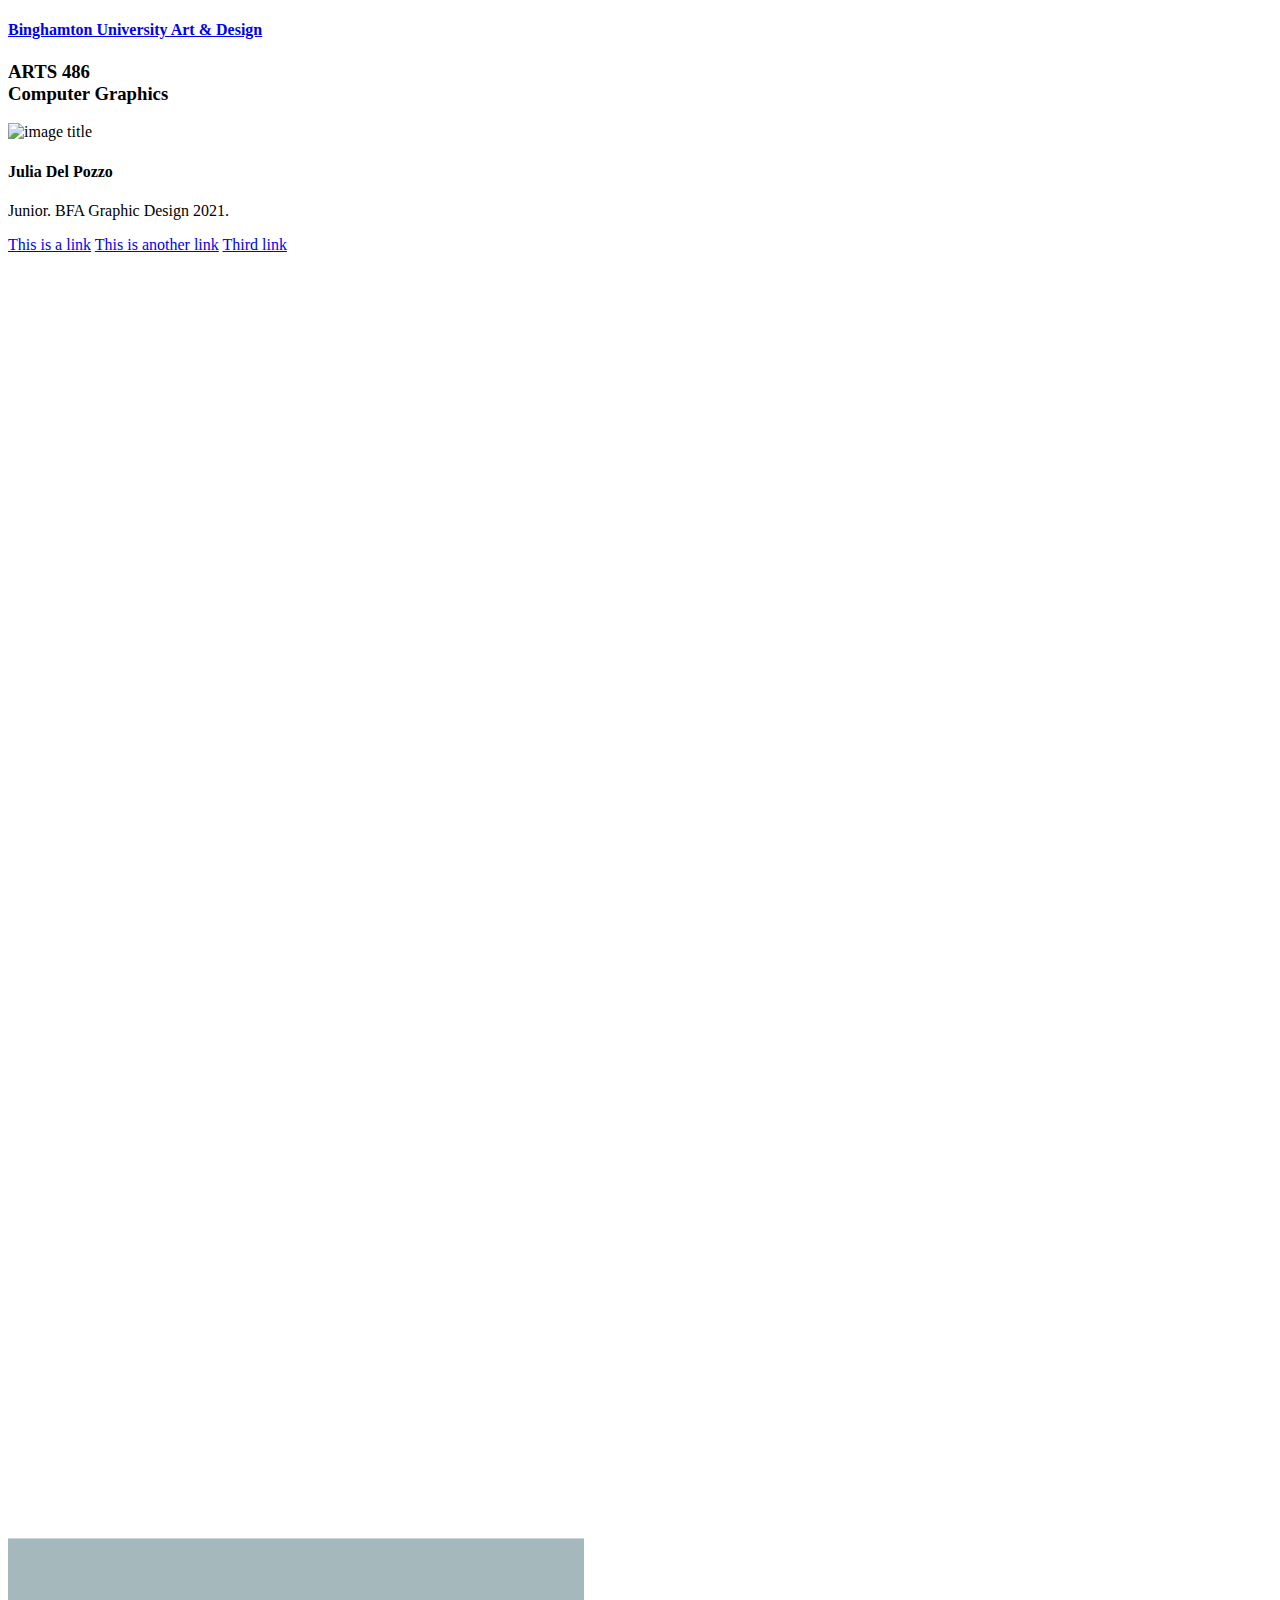
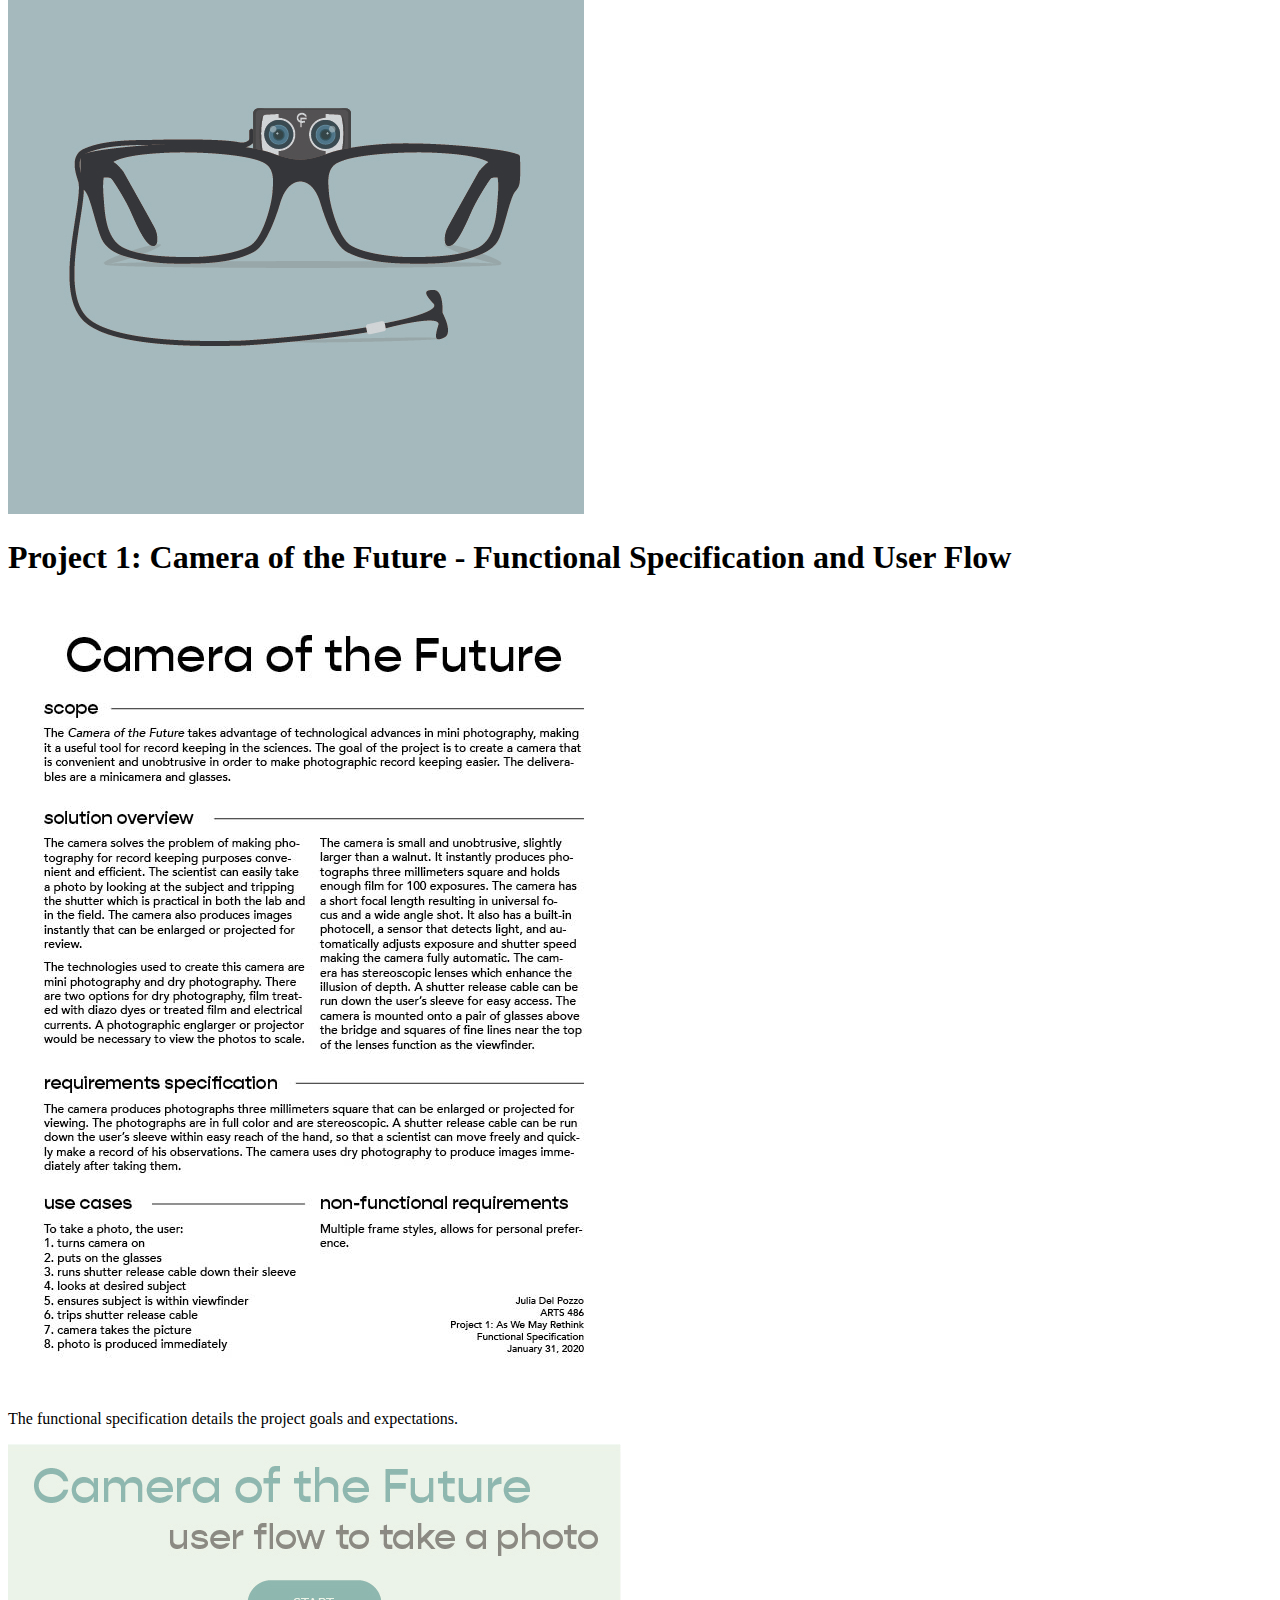
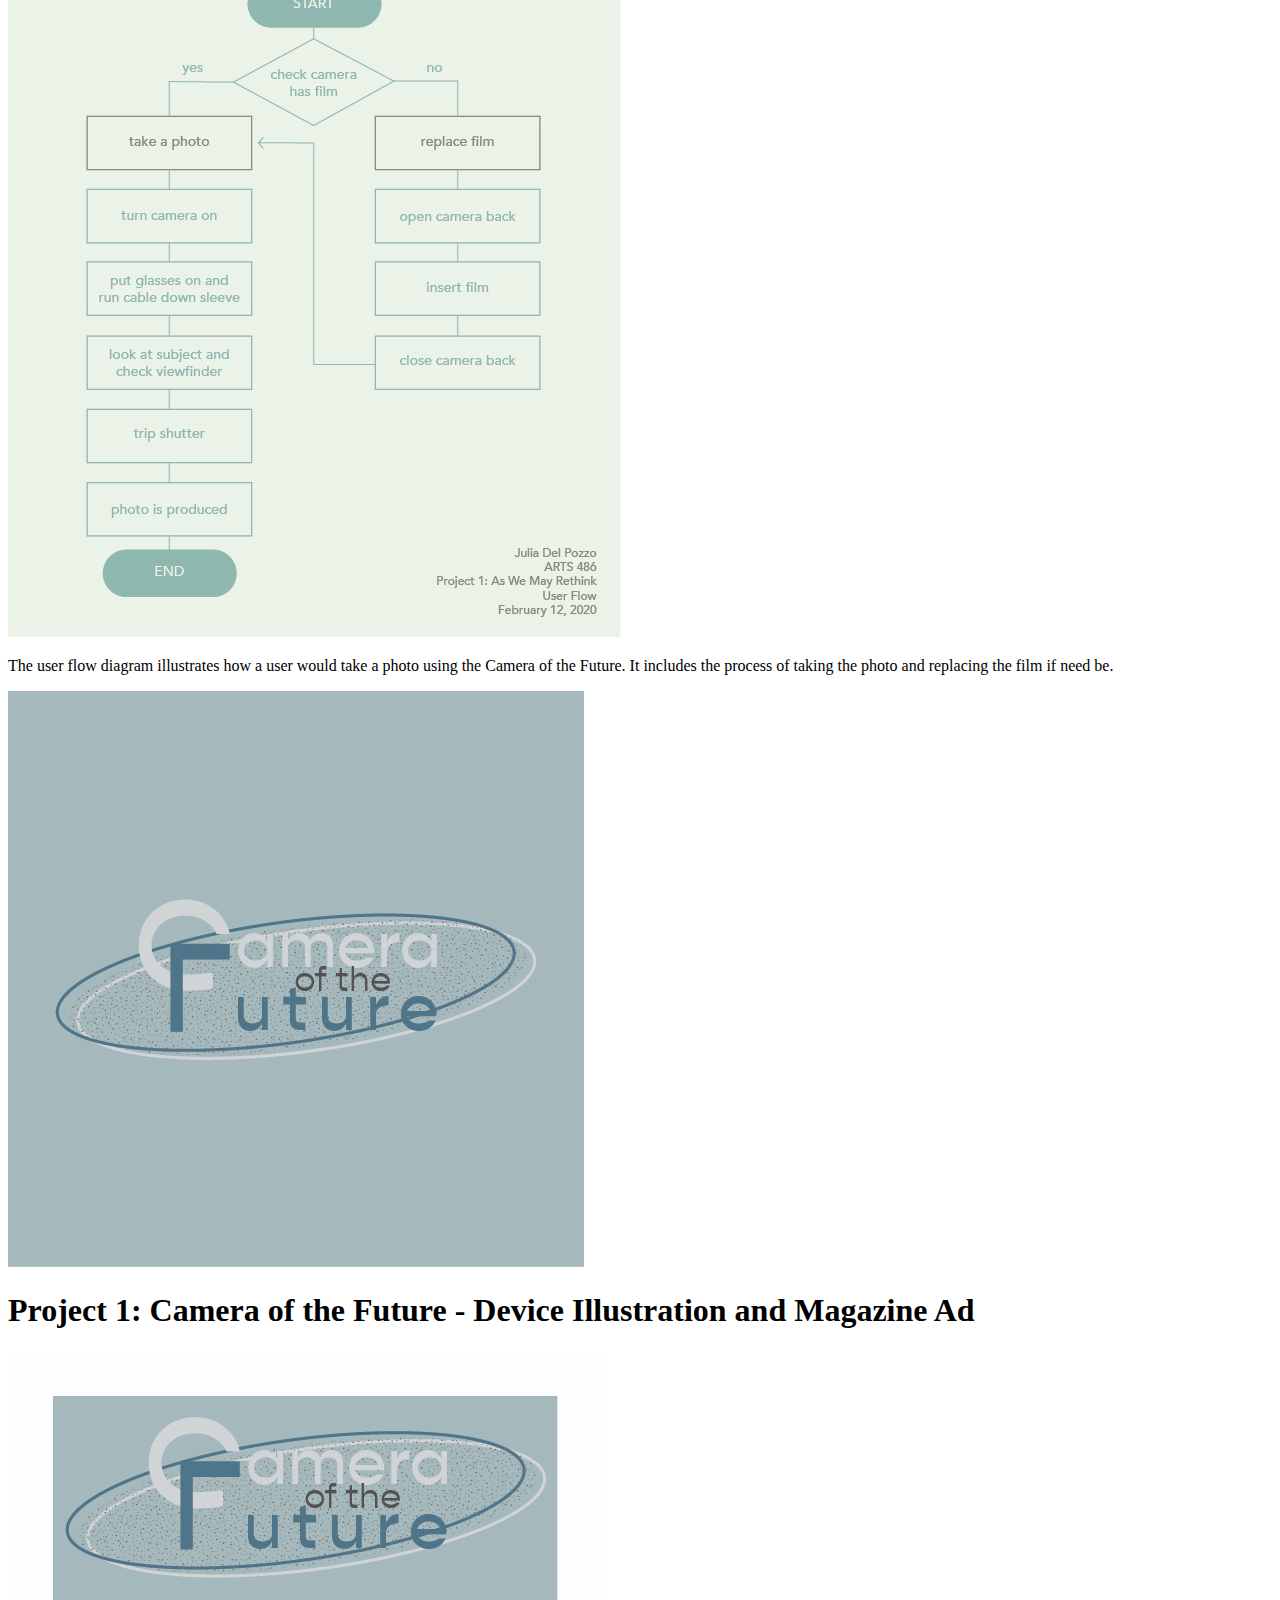
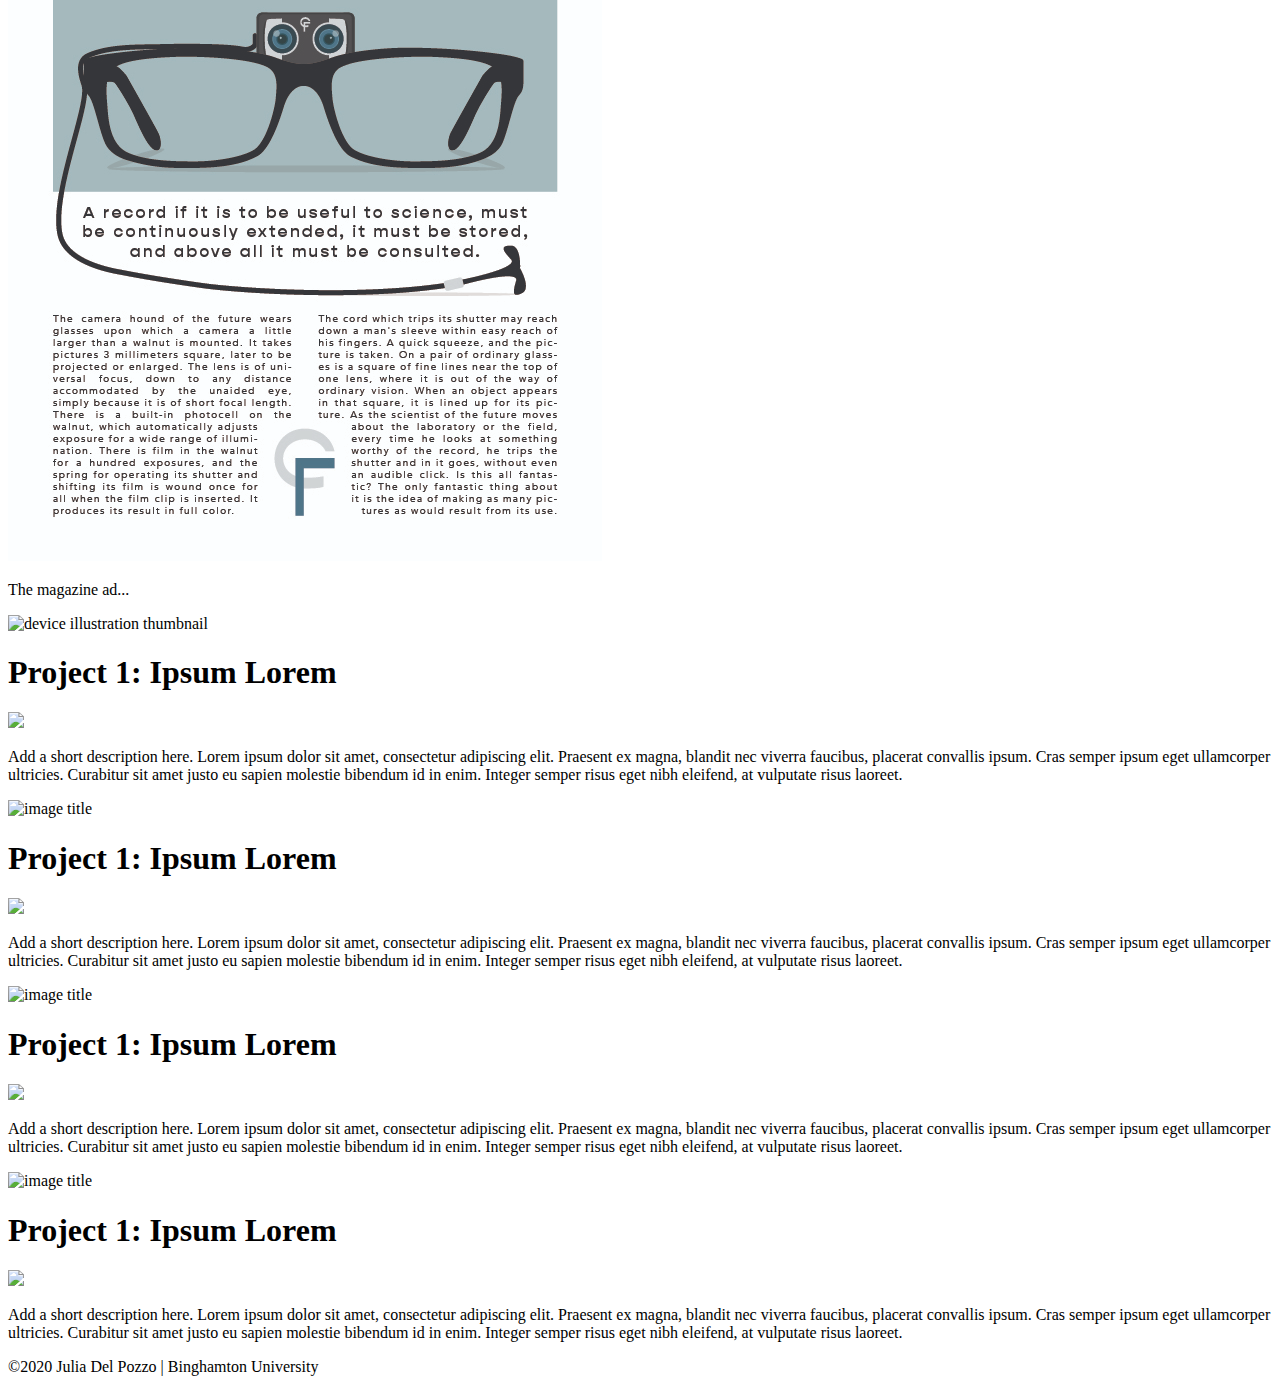
==== commit 3b7b50c2: "updated project 1" ====
--- a/index.html
+++ b/index.html
@@ -50,23 +50,25 @@
 				</div>
 
 				<div class="width-6-12-m width-4-12 thumb">
-					<img class="r-image" src="images/func-spec-thumb.jpg" title="func spec thumbnail" />
+					<img class="r-image" src="images/device-thumb.jpg" title="device thumbnail" />
 					<div class="body">
-						<h1>Project 1:  Camera of the Future - Functional Specification</h1>
+						<h1>Project 1:  Camera of the Future - Functional Specification and User Flow</h1>
 						<a href="images/func-spec.pdf"><img src="images/func-spec.jpg" /></a>
 						<p>The functional specification details the project goals and expectations.</p>
-					</div>
-				</div>
-				<div class="width-6-12-m width-4-12 thumb">
-					<img class="r-image" src="images/user-flow-thumb.jpg" title="user flow thumbnail" />
-					<div class="body">
-						<h1>Project 1: Camera of the Future - User Flow</h1>
 						<a href="images/user-flow.pdf"><img src="images/user-flow.jpg" /></a>
 						<p>The user flow diagram illustrates how a user would take a photo using the Camera of the Future. It includes the process of taking the photo and replacing the film if need be.</p>
 					</div>
 				</div>
 				<div class="width-6-12-m width-4-12 thumb">
-					<img class="r-image" src="https://via.placeholder.com/600" title="image title" />
+					<img class="r-image" src="images/logo.jpg" title="logo thumbnail" />
+					<div class="body">
+						<h1>Project 1: Camera of the Future - Device Illustration and Magazine Ad</h1>
+						<a href="images/device-ad.pdf"><img src="images/device-ad.jpg" /></a>
+						<p>The magazine ad...</p>
+					</div>
+				</div>
+				<div class="width-6-12-m width-4-12 thumb">
+					<img class="r-image" src="https://via.placeholder.com/600" title="device illustration thumbnail" />
 					<div class="body">
 						<h1>Project 1:  Ipsum Lorem</h1>
 						<p><img class="r-image" src="https://via.placeholder.com/1600x900"></p>
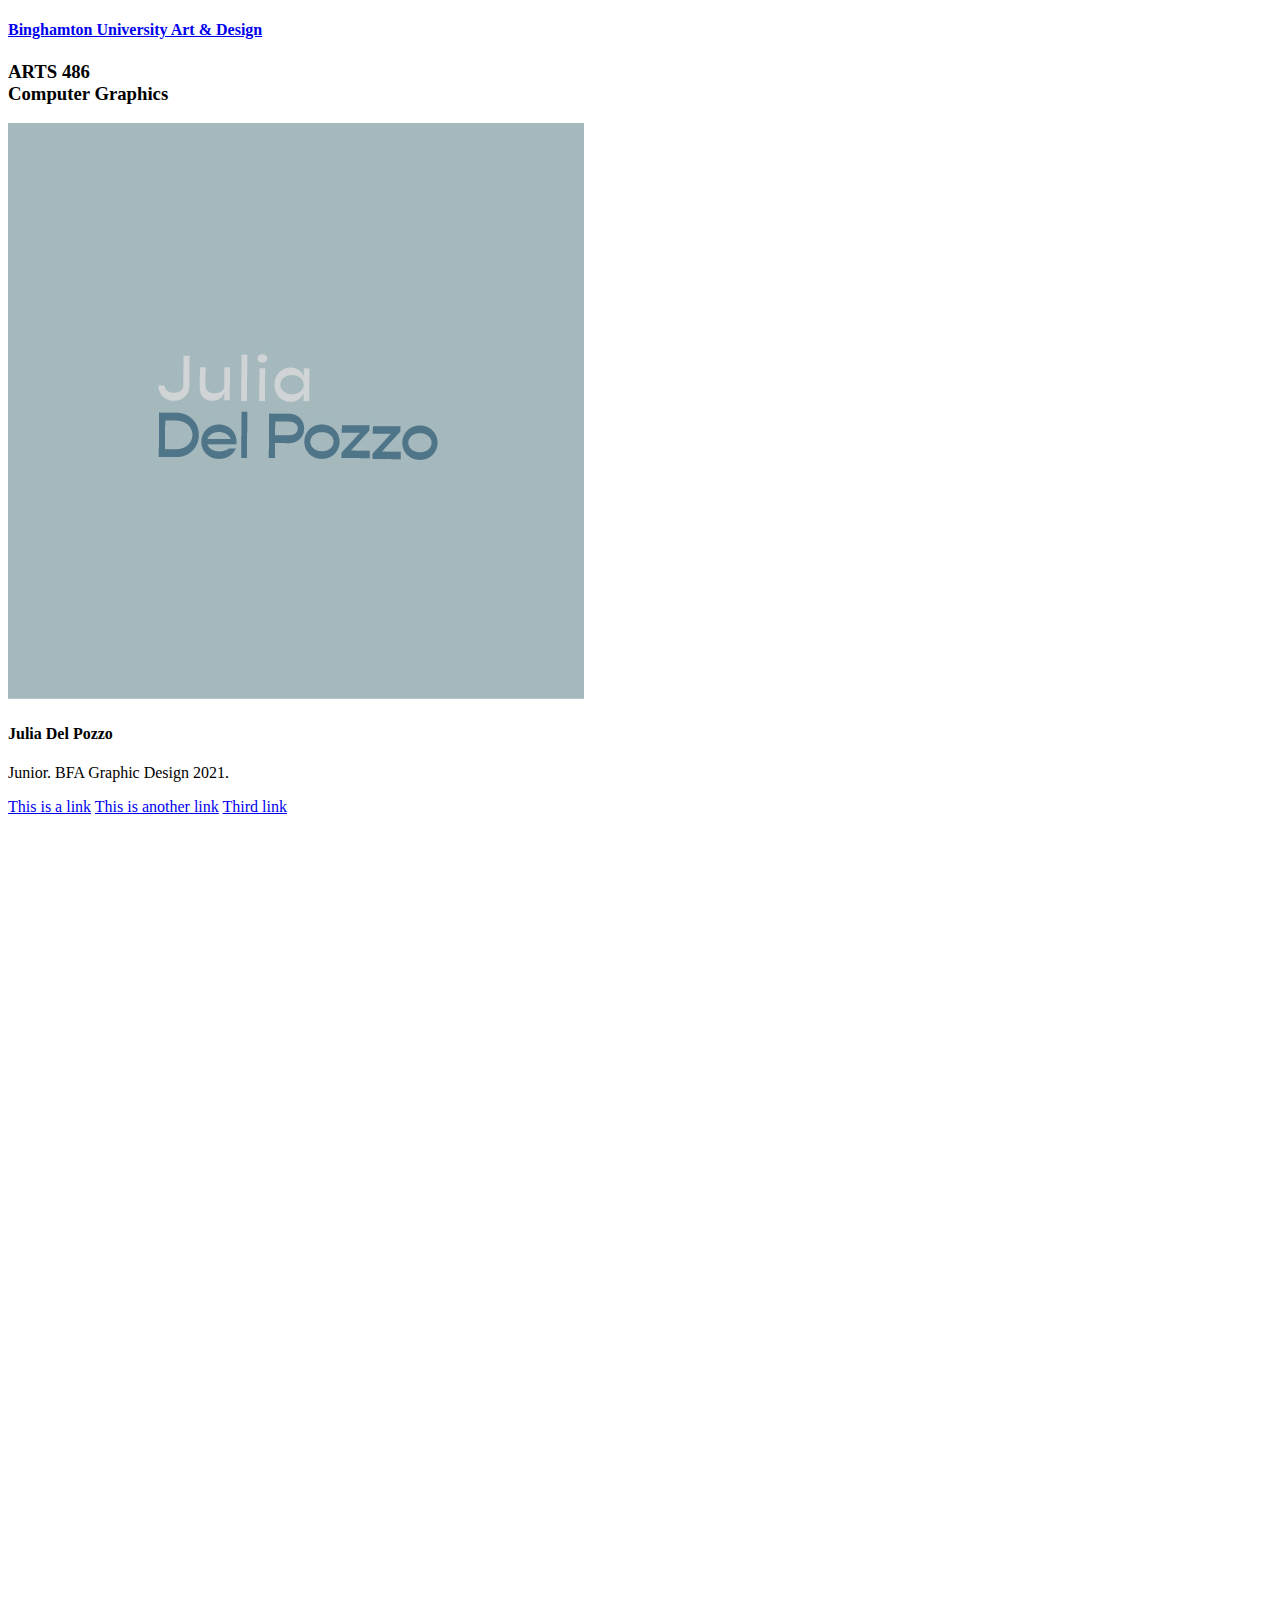
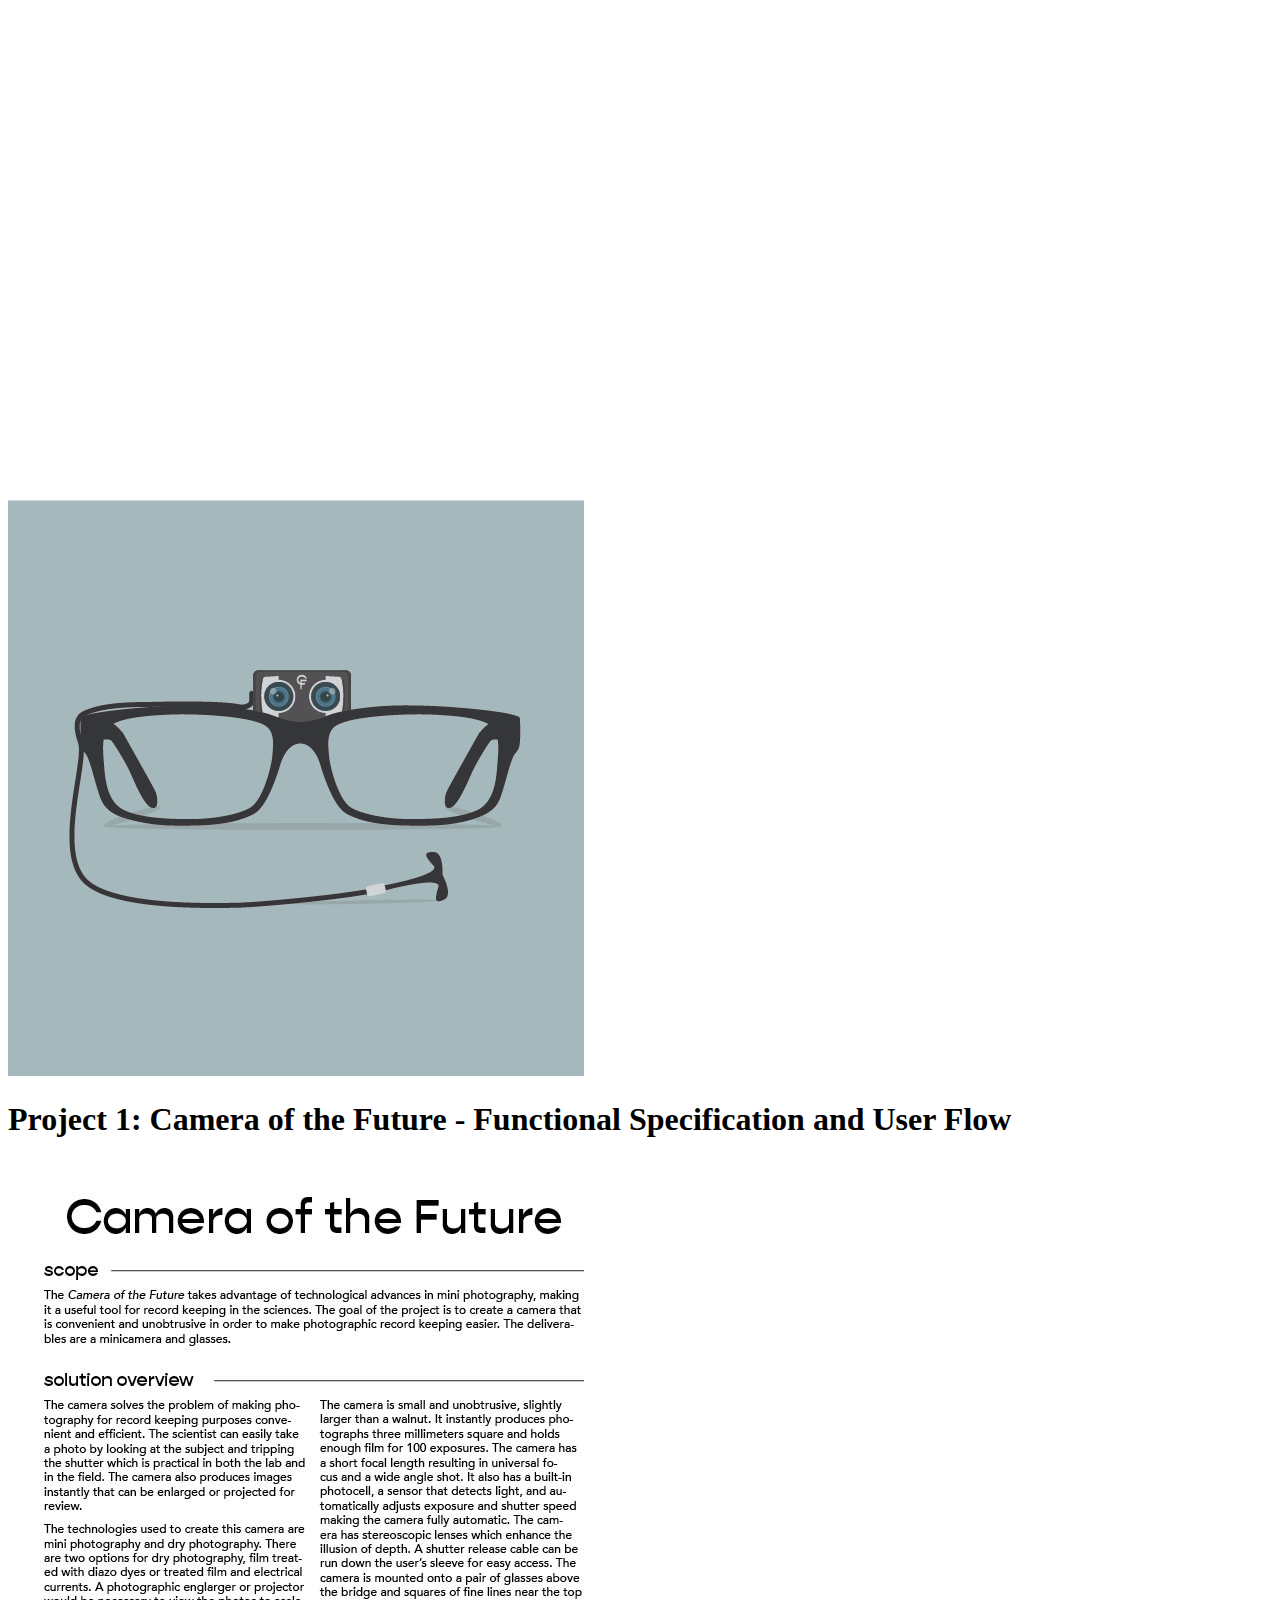
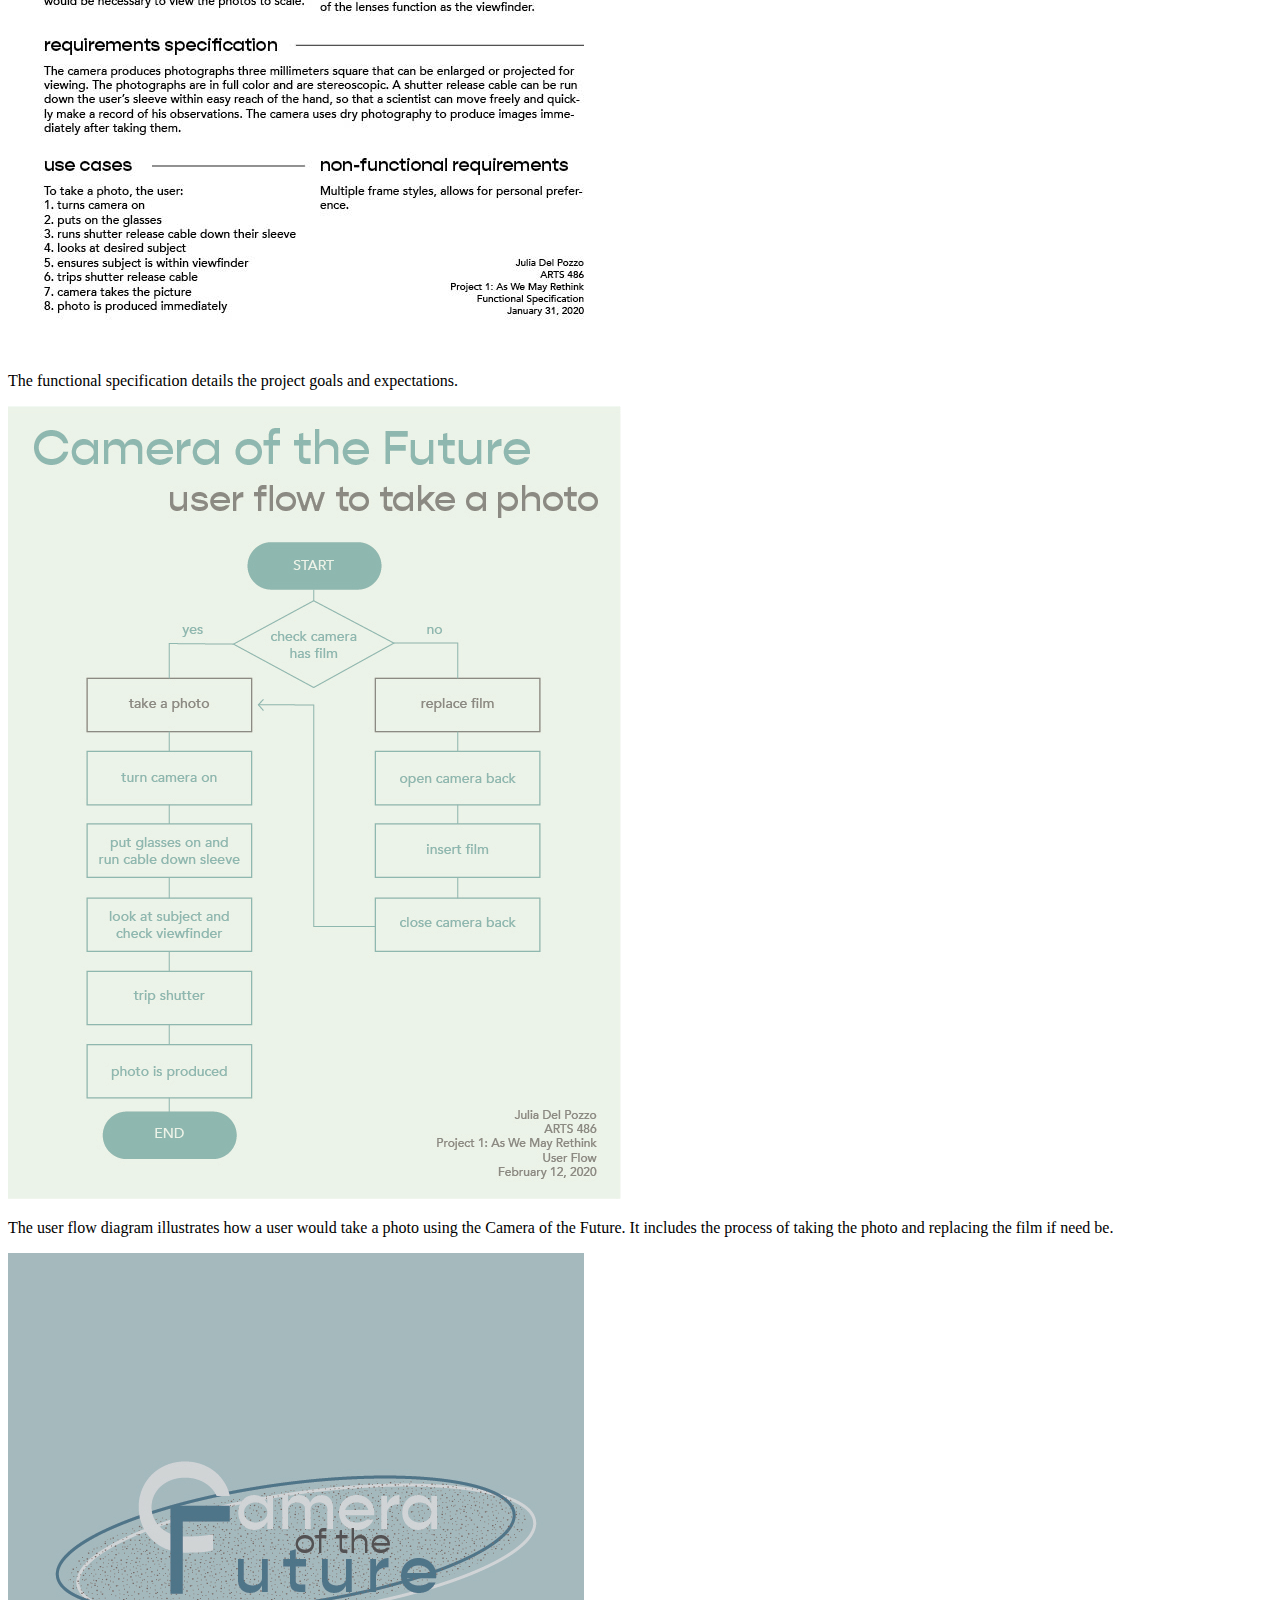
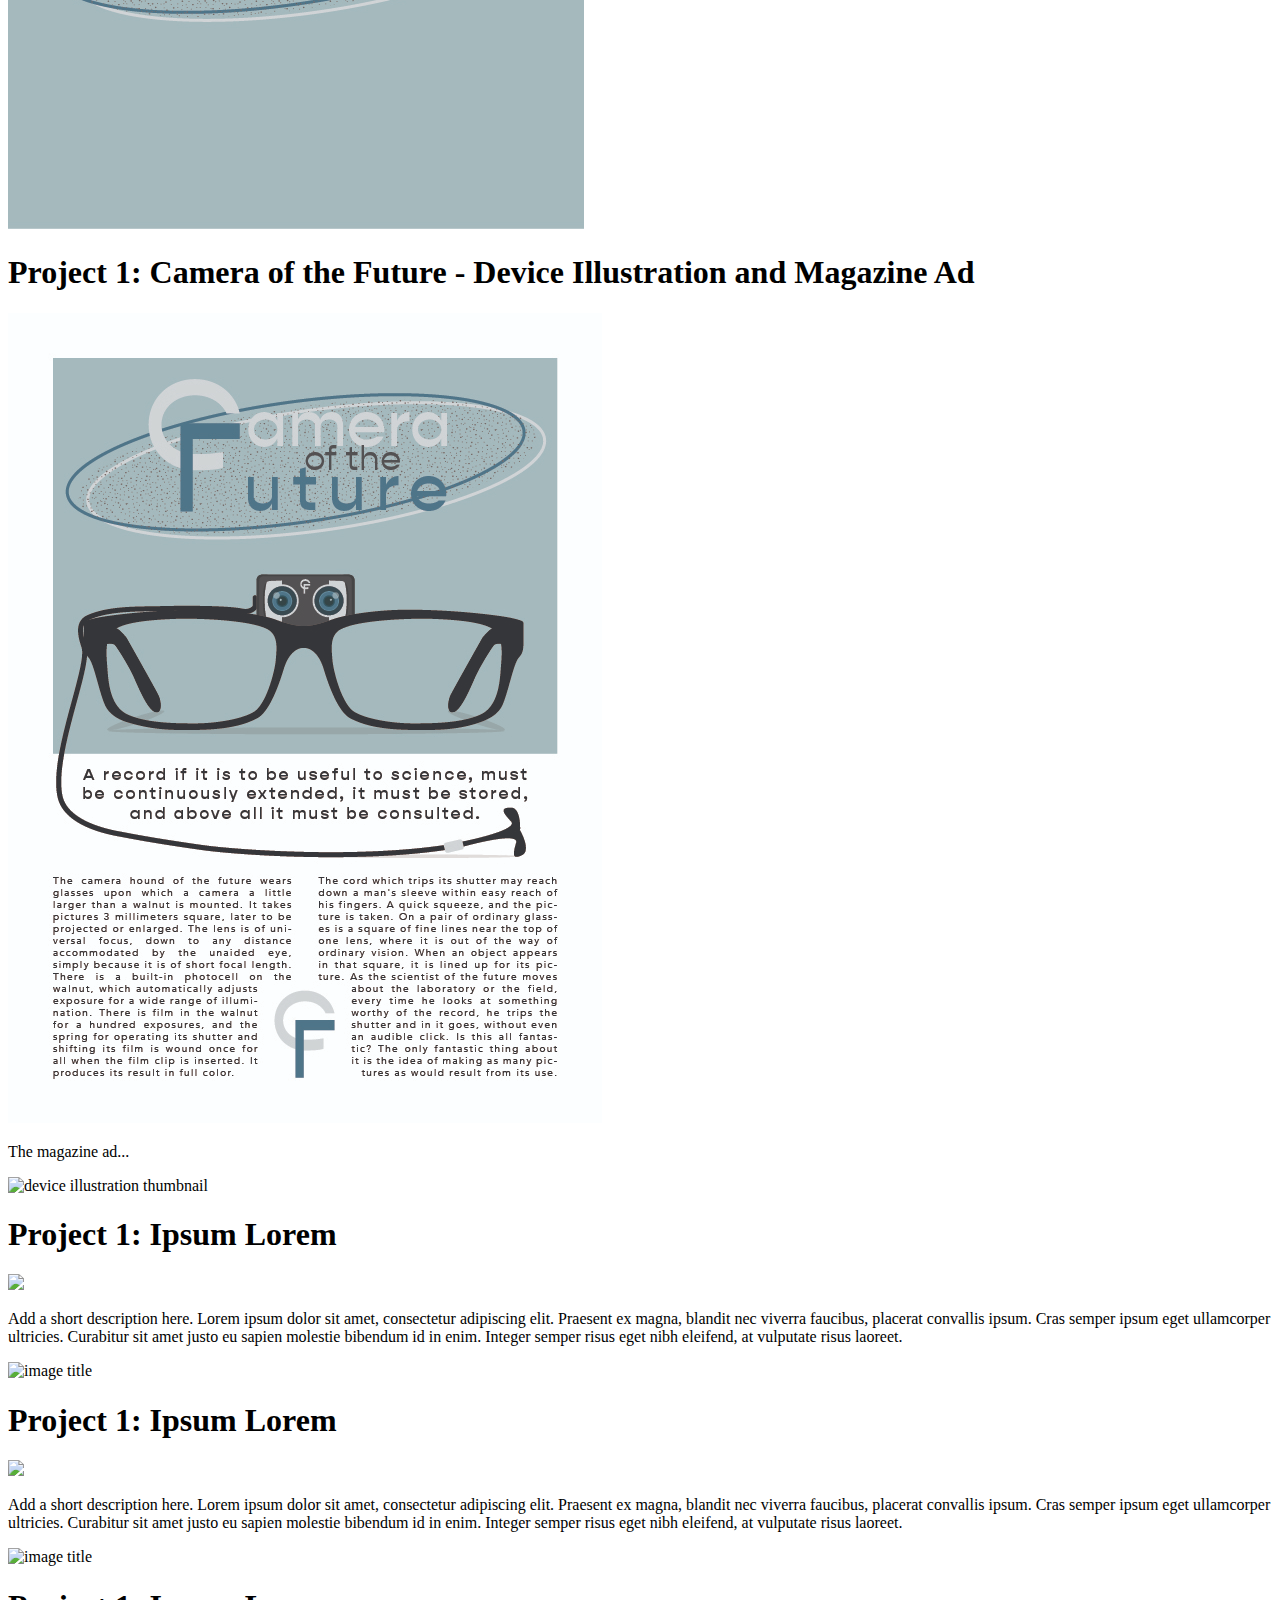
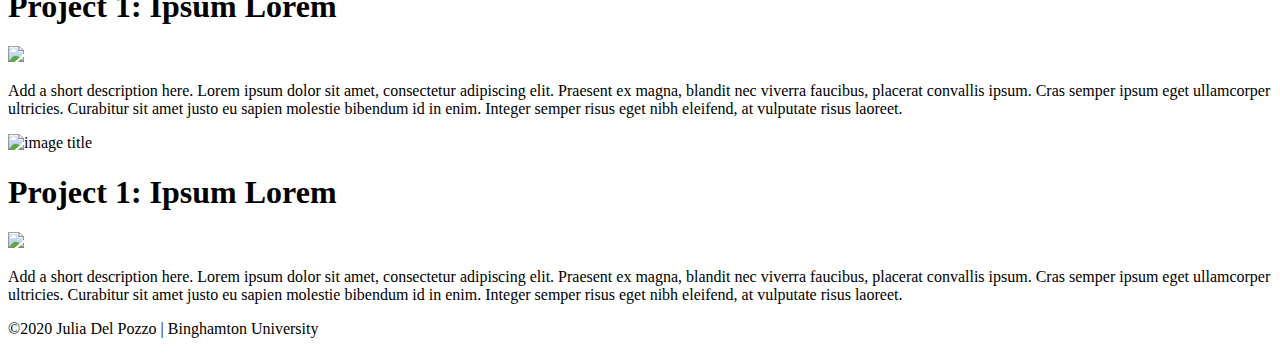
==== commit 1b822a8e: "updated profile" ====
--- a/index.html
+++ b/index.html
@@ -28,7 +28,7 @@
 							<h3>ARTS 486<br />
 							Computer Graphics</h3>
 							<div class="half">
-								<img class="r-image" src="https://via.placeholder.com/700" title="image title" />
+								<img class="r-image" src="images/profile.jpg" title="profile" />
 							</div>
 							<div class="half">
 								<h4>Julia Del Pozzo</h4>
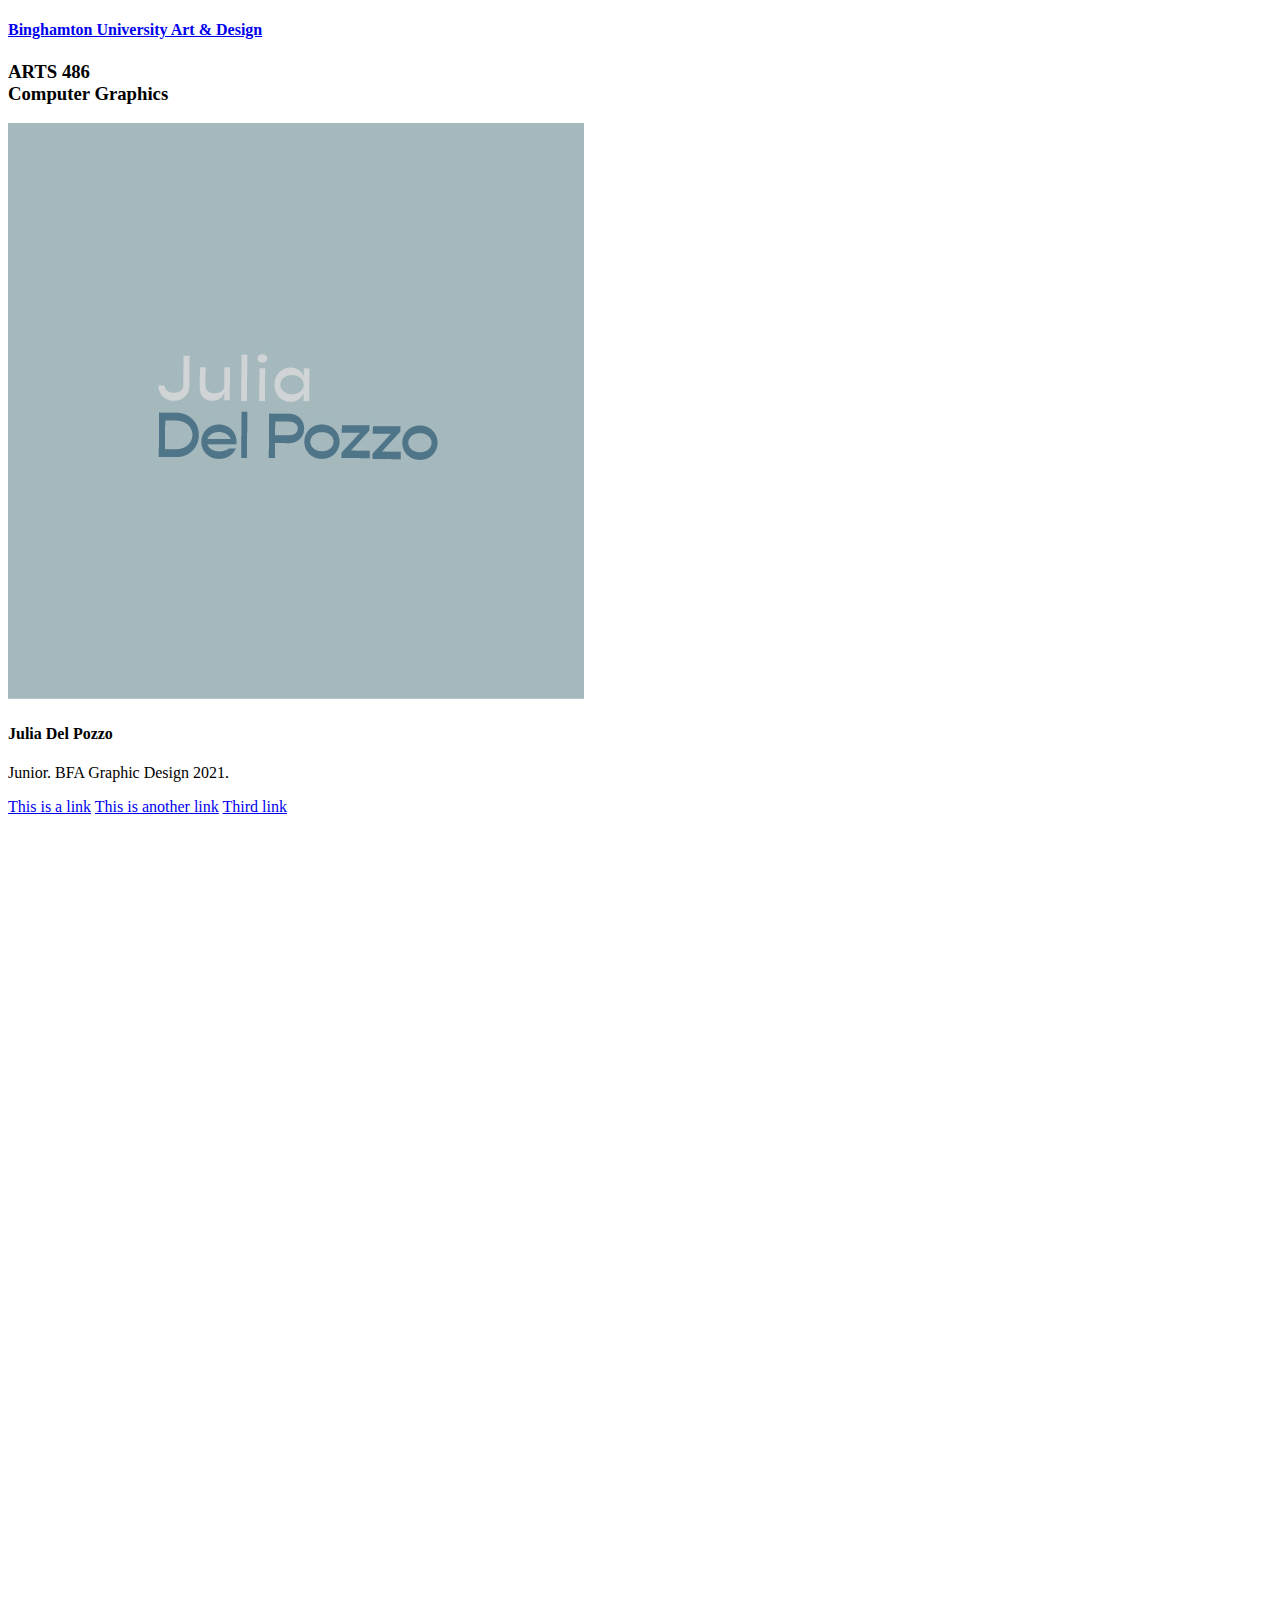
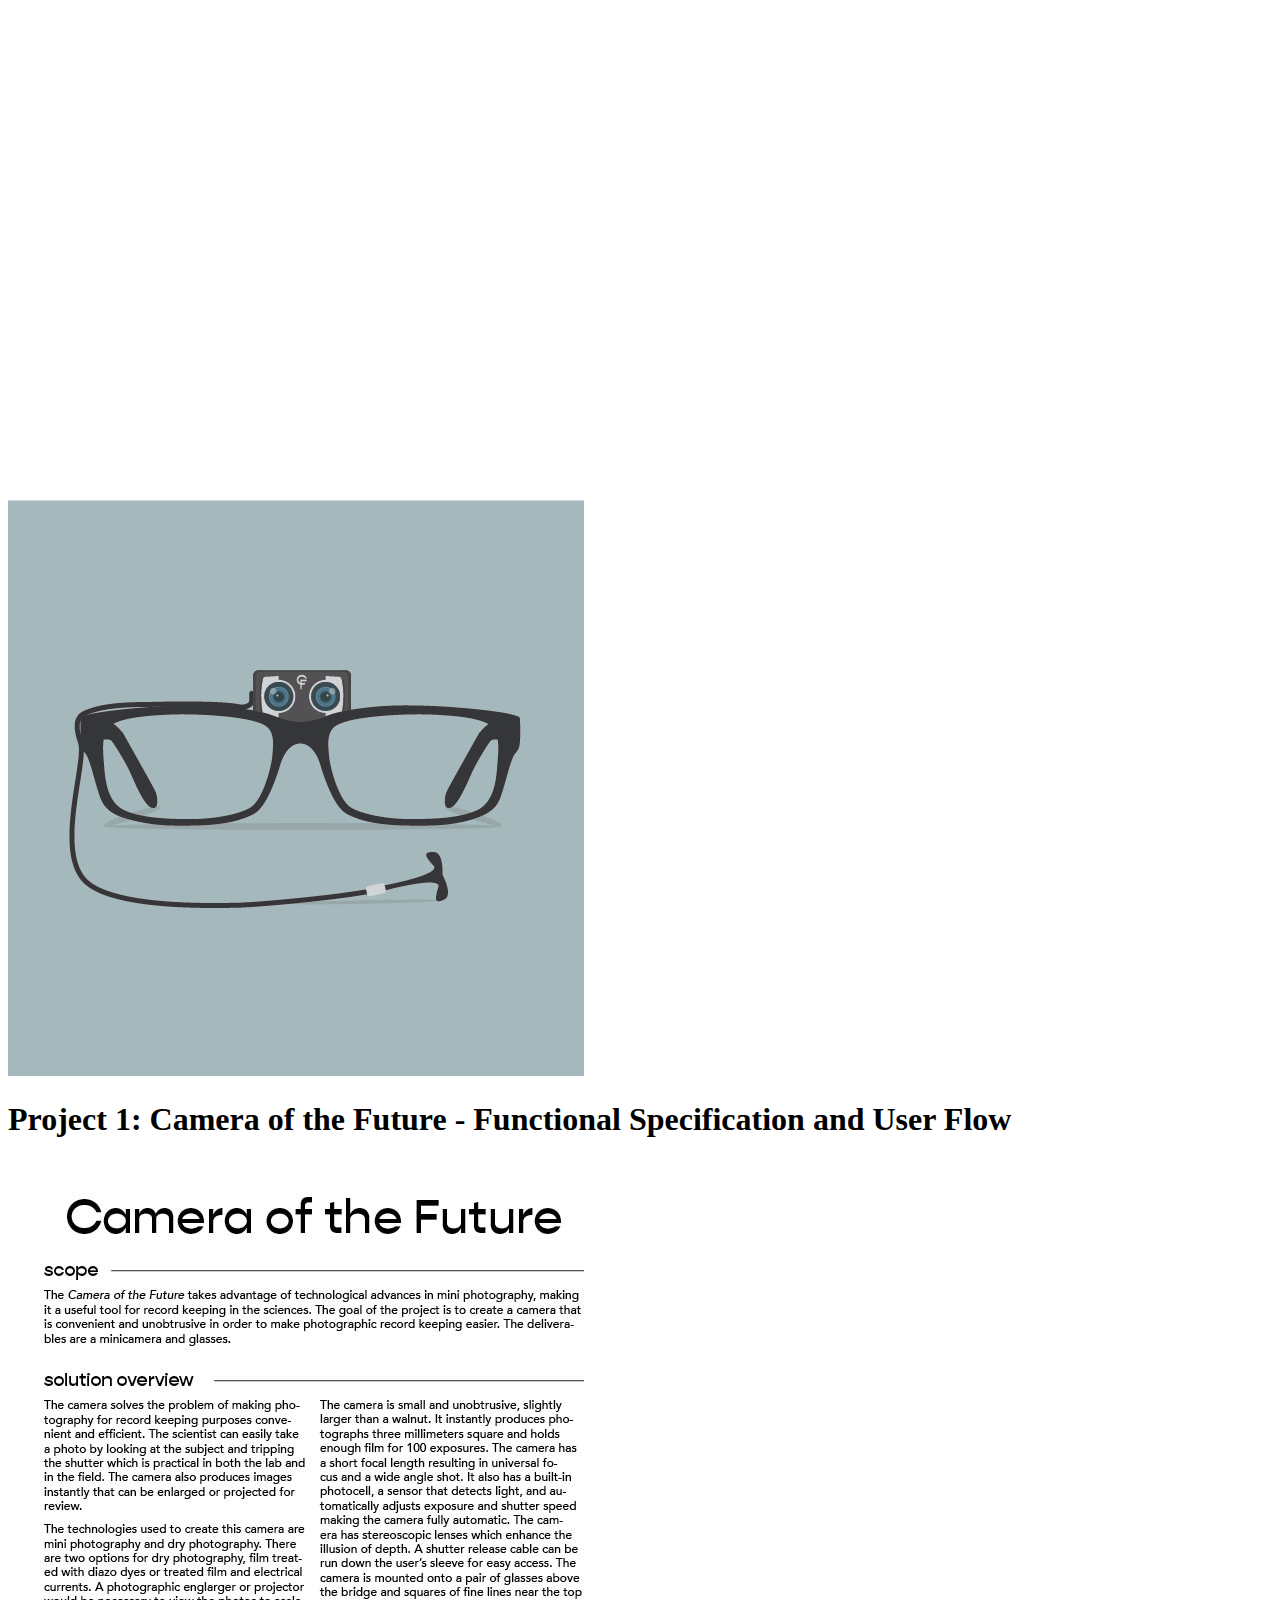
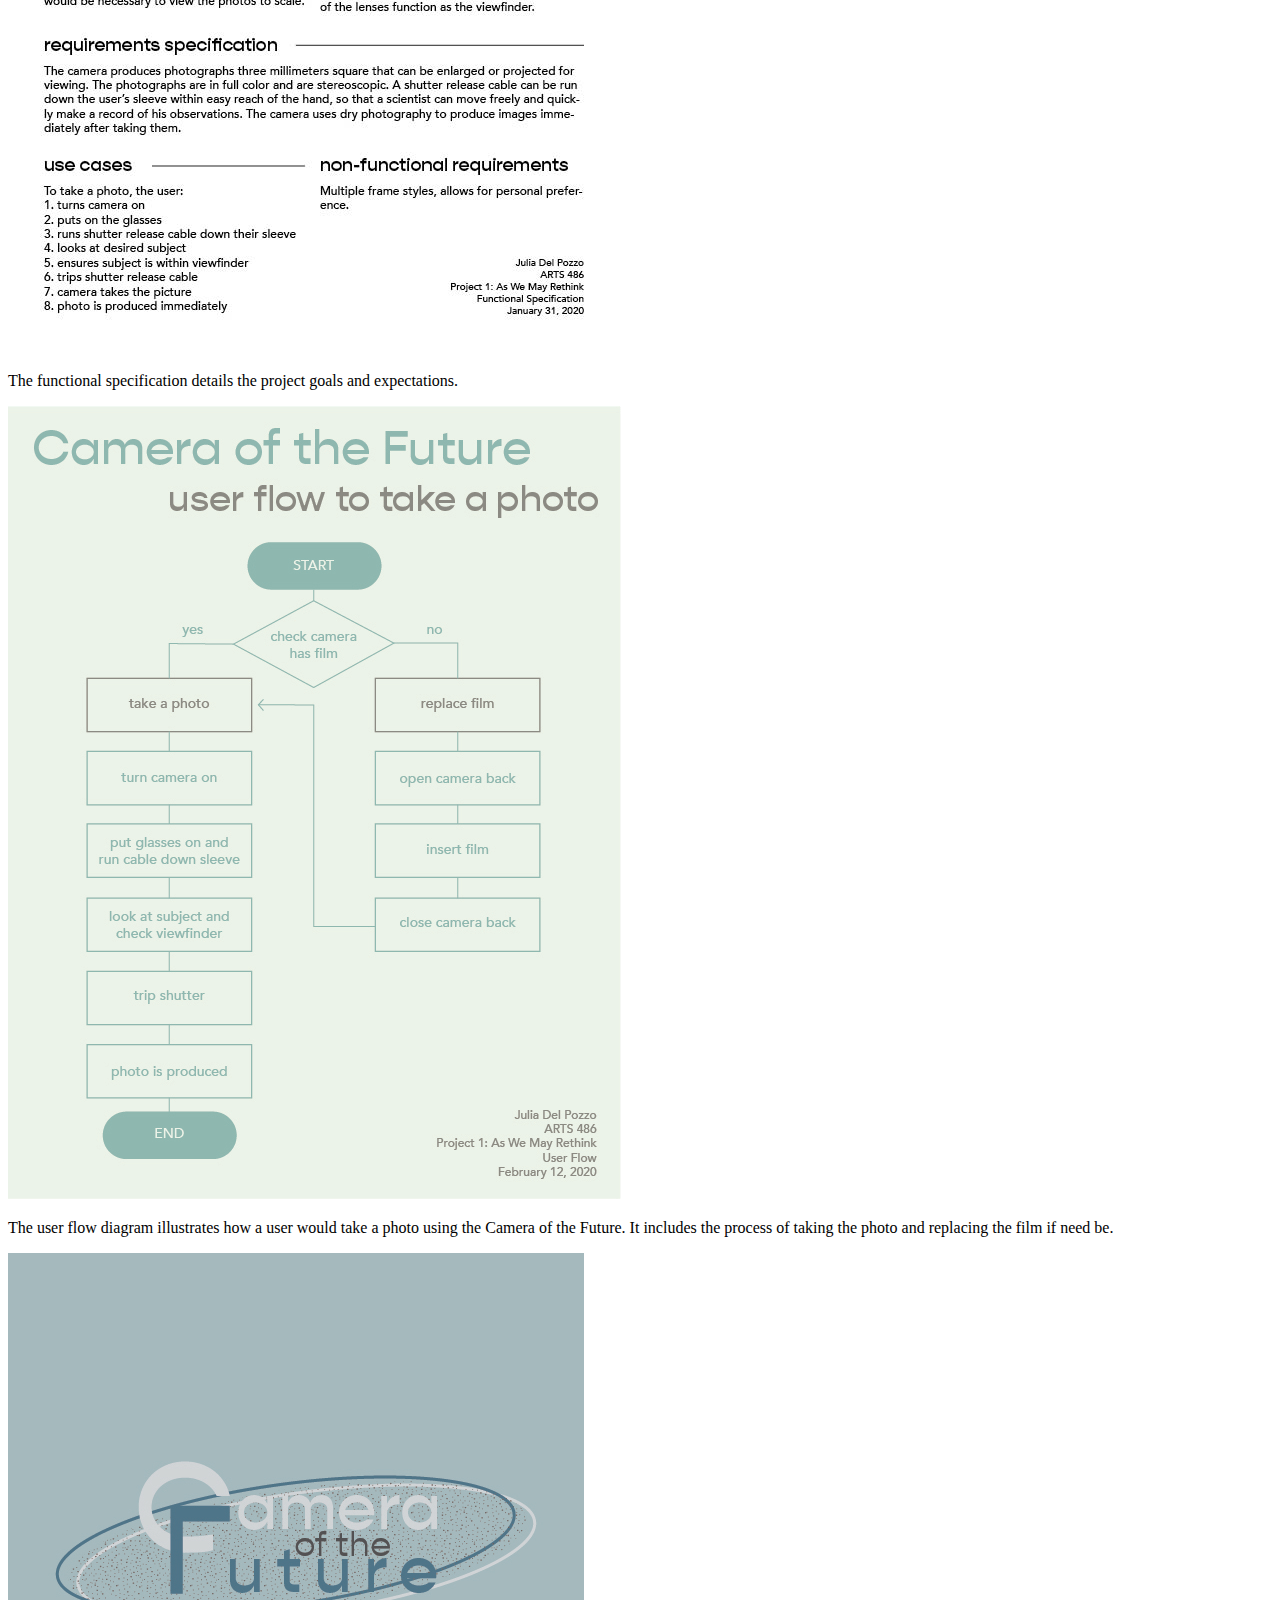
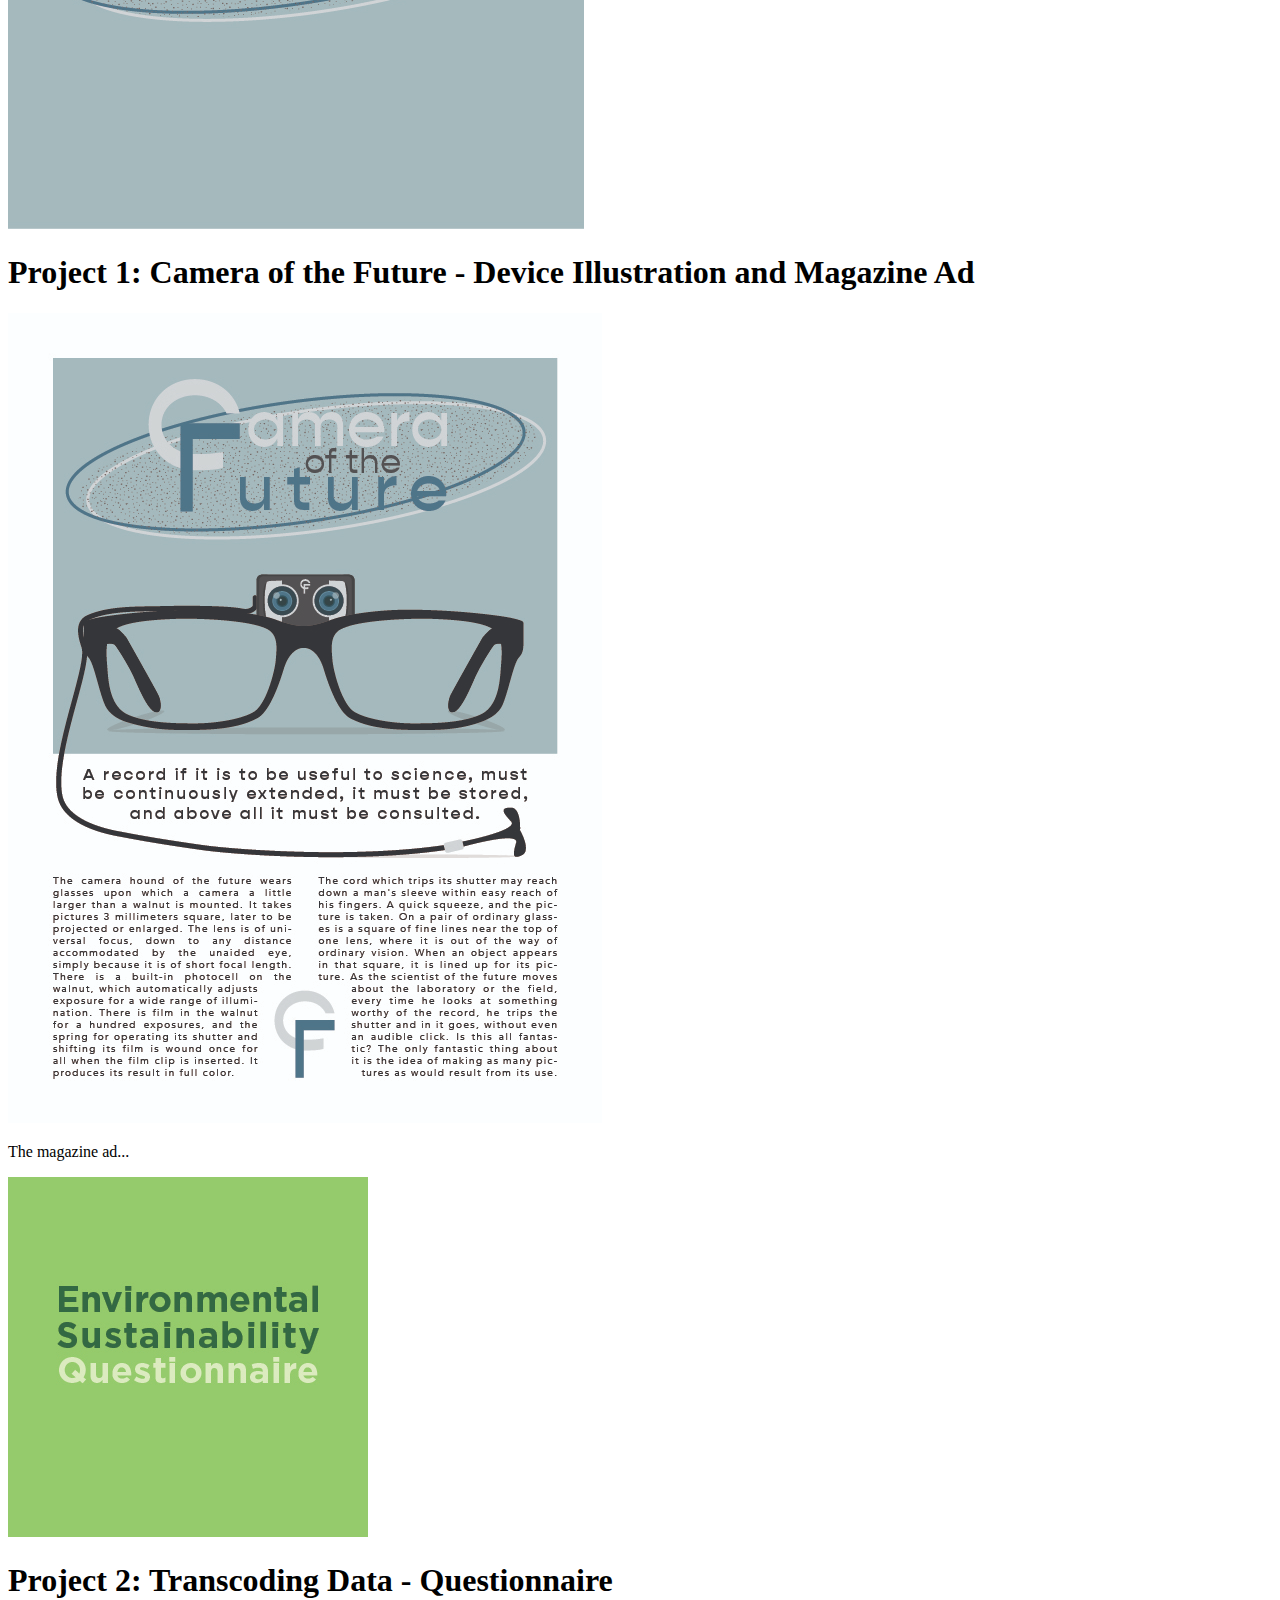
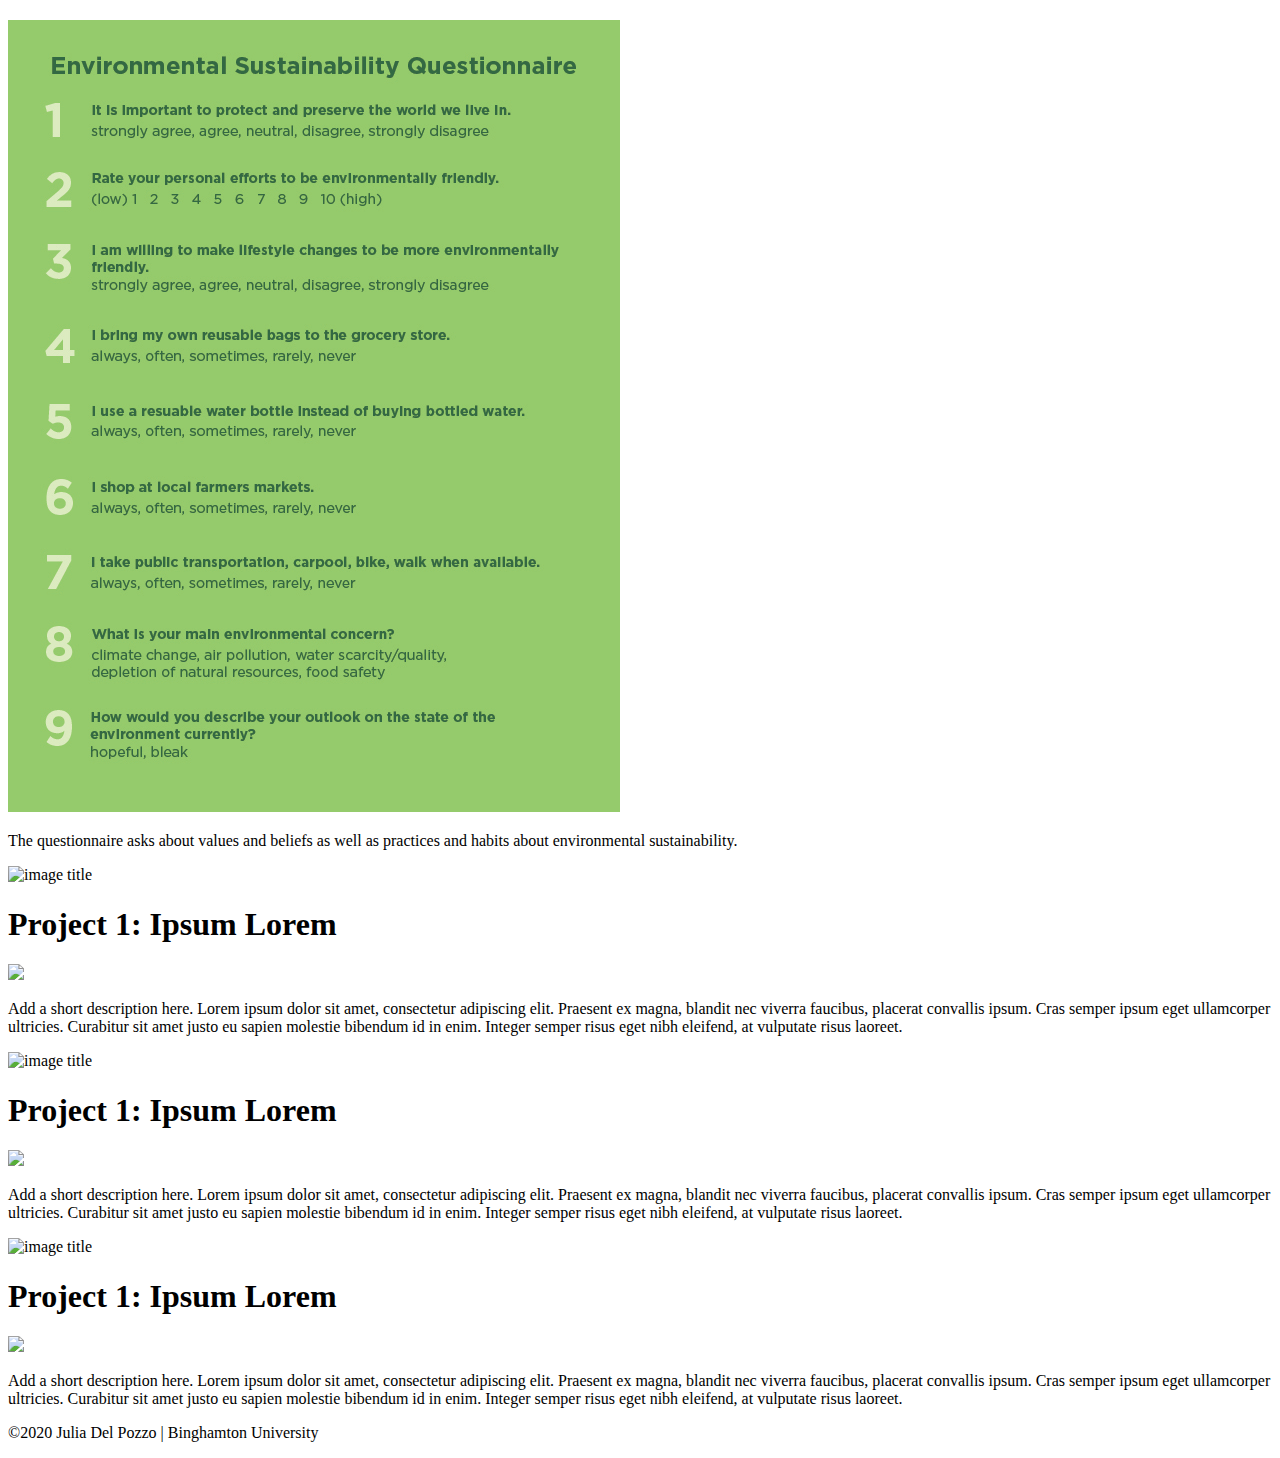
==== commit 4c799229: "added proj 2" ====
--- a/index.html
+++ b/index.html
@@ -68,12 +68,11 @@
 					</div>
 				</div>
 				<div class="width-6-12-m width-4-12 thumb">
-					<img class="r-image" src="https://via.placeholder.com/600" title="device illustration thumbnail" />
+					<img class="r-image" src="images/questionnaire-thumb.jpg" title="questionnaire thumbnail" />
 					<div class="body">
-						<h1>Project 1:  Ipsum Lorem</h1>
-						<p><img class="r-image" src="https://via.placeholder.com/1600x900"></p>
-						<p>Add a short description here. Lorem ipsum dolor sit amet, consectetur adipiscing elit. Praesent ex magna, blandit nec viverra faucibus, placerat convallis ipsum. Cras semper ipsum eget ullamcorper ultricies. Curabitur sit amet justo eu sapien molestie bibendum id in enim. Integer semper risus eget nibh eleifend, at vulputate risus laoreet.
-						</p>
+						<h1>Project 2:  Transcoding Data - Questionnaire</h1>
+						<a href="images/questionnaire.pdf"><img src="images/questionnaire.jpg" /></a>
+						<p>The questionnaire asks about values and beliefs as well as practices and habits about environmental sustainability.</p>
 					</div>
 				</div>
 				<div class="width-6-12-m width-4-12 thumb">
